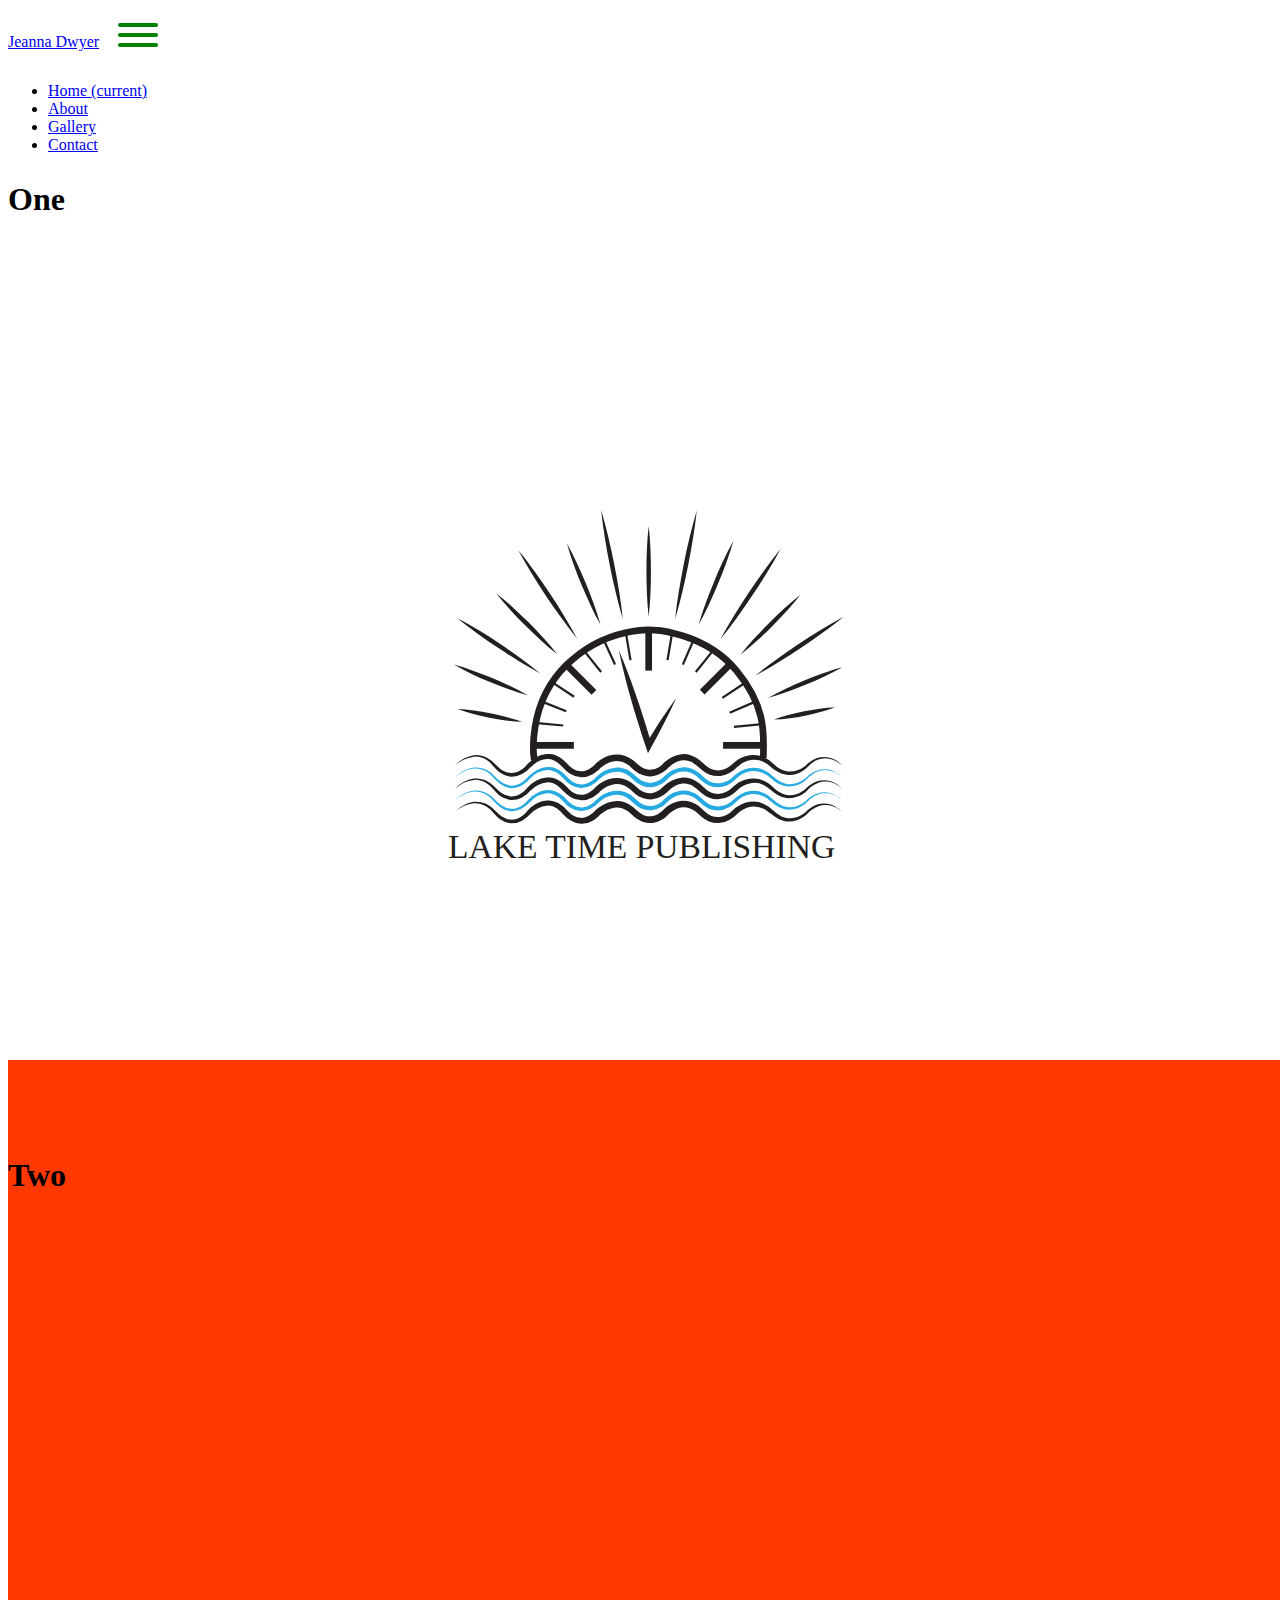
==== index.html @ 8fc08203 "added files" ====
<!DOCTYPE html>
<html lang="en">

<head>
  <meta charset="UTF-8">
  <meta name="viewport" content="width=device-width, initial-scale=1.0">
  <title>Laketime Publishing</title>
  <link rel="stylesheet" href="https://cdn.jsdelivr.net/npm/bootstrap@4.5.3/dist/css/bootstrap.min.css"
    integrity="sha384-TX8t27EcRE3e/ihU7zmQxVncDAy5uIKz4rEkgIXeMed4M0jlfIDPvg6uqKI2xXr2" crossorigin="anonymous">
  <link rel="stylesheet" href="css/hamburger.css">
  <link rel="stylesheet" href="css/style.css">
</head>

<body id="home">
  <div class="container-fluid" id="content-wrapper">
    <header class="fixed-top">
      <nav class="navbar navbar-expand-lg navbar-light bg-light " id="navigation">
        <a class="navbar-brand" href="#">Jeanna Dwyer</a>
        <button class="navbar-toggler hamburger hamburger--spring-r" type="button" data-toggle="collapse"
          data-target="#navbarSupportedContent" aria-controls="navbarSupportedContent" aria-expanded="false"
          aria-label="Toggle navigation">
          <!-- <span class="navbar-toggler-icon"></span> -->
          <span class="hamburger-box">
            <span class="hamburger-inner"></span>
          </span>
        </button>

        <div class="collapse navbar-collapse" id="navbarSupportedContent">
          <ul class="navbar-nav ml-auto">
            <li class="nav-item active">
              <a class="nav-link" href="#main-content1">Home <span class="sr-only">(current)</span></a>
            </li>
            <li class="nav-item">
              <a class="nav-link" href="#main-content2">About</a>
            </li>
            <li class="nav-item">
              <a class="nav-link" href="#main-content3">Gallery</a>
            </li>
            <li class="nav-item">
              <a class="nav-link" href="#main-content4">Contact</a>
            </li>
          </ul>
        </div>
      </nav>
    </header>
    <main>
      <div class="container-fluid main-content-divs" id="main-content1">
        
        <h1>One</h1>
        <section>
          <svg xmlns="http://www.w3.org/2000/svg" viewBox="0 0 178.75 160.85">
              <defs>
                  <style>
                      .cls-1 {
                          fill: none;
                          stroke-width: 3px;
                      }
  
                      .cls-1,
                      .cls-5 {
                          stroke: #231f20;
                          stroke-miterlimit: 10;
                      }
  
                      .cls-2,
                      .cls-6 {
                          fill: #231f20;
                      }
  
                      .cls-3 {
                          fill: #27aae1;
                      }
  
                      .cls-4,
                      .cls-5 {
                          fill: #fff;
                      }
  
                      .cls-6 {
                          font-size: 15px;
                          font-family: Baskerville;
                      }
                  </style>
              </defs>
              <title>Layer 1</title>
              <g id="Layer_2" data-name="Layer 2">
                  <g id="Layer_1-2" data-name="Layer 1">
                      <path class="cls-1"
                          d="M38.54,111.62S34.69,87.27,52.83,69.36,92.16,53.68,92.16,53.68s22.59,1,36.74,18.09,12,30.23,12,39" />
                      <path class="cls-2"
                          d="M3.15,114.11a14.81,14.81,0,0,1,8.42-4.53,10.32,10.32,0,0,1,4.91.67,11,11,0,0,1,2.18,1.21c.34.25.7.47,1,.73l.9.86,1.73,1.65a14.3,14.3,0,0,0,1.79,1.42,8.81,8.81,0,0,0,4.09,1.42c2.88.12,5.63-1.79,7.39-4l0-.05,0,0a15,15,0,0,1,3.79-3A11.36,11.36,0,0,1,44.11,109a10.8,10.8,0,0,1,1.27,0l1.27.16A10.22,10.22,0,0,1,49,110a10.59,10.59,0,0,1,1.1.6l1,.72.49.37.43.43.86.85,1.5,1.5a7.68,7.68,0,0,0,.79.62,7.38,7.38,0,0,0,.8.58,7,7,0,0,0,3.54,1.06c2.42.05,4.93-1.6,6.58-3.52l.09-.1,0,0a15.19,15.19,0,0,1,3.5-2.41,12.84,12.84,0,0,1,4.06-1.33,11.19,11.19,0,0,1,8.31,2A5.46,5.46,0,0,1,83,112l.79.69,1.37,1.21.33.29.35.23.7.47a4.14,4.14,0,0,0,.72.38,8.11,8.11,0,0,0,.74.34A7.21,7.21,0,0,0,91,116a7.83,7.83,0,0,0,3-1,12.53,12.53,0,0,0,1.37-1c.21-.18.42-.36.62-.56a3.57,3.57,0,0,0,.27-.28l.22-.23.2-.19a15.2,15.2,0,0,1,3.5-2.42,12.64,12.64,0,0,1,4.17-1.22,10.82,10.82,0,0,1,4.38.55,15.52,15.52,0,0,1,2,.9c.58.4,1.2.78,1.75,1.21l2.84,2.56a8.37,8.37,0,0,0,6.13,2,10.41,10.41,0,0,0,5.91-3.06,13.93,13.93,0,0,1,1.68-1.36,15.31,15.31,0,0,1,1.79-1.06,12.22,12.22,0,0,1,4-1.28,11.39,11.39,0,0,1,8,1.86l.87.56.77.66L146,113.9A10.12,10.12,0,0,0,147.4,115a8.76,8.76,0,0,0,1.53.9l.8.39.85.25a9,9,0,0,0,1.72.34,10.15,10.15,0,0,0,3.49-.44A11.84,11.84,0,0,0,159,114.8a12,12,0,0,0,1.4-1.21,12.13,12.13,0,0,1,1.58-1.22,10.76,10.76,0,0,1,7.52-1.9,10.4,10.4,0,0,1,3.68,1.27c.53.36,1.07.71,1.59,1.09l1.44,1.28L174.69,113c-.54-.34-1.1-.65-1.65-1a10.68,10.68,0,0,0-3.6-1,8.8,8.8,0,0,0-1.85,0,10,10,0,0,0-1.8.42,11.55,11.55,0,0,0-3.26,1.71,12.24,12.24,0,0,0-1.38,1.2,12.43,12.43,0,0,1-1.43,1.37,13.23,13.23,0,0,1-3.46,2,11.11,11.11,0,0,1-4,.7,10.92,10.92,0,0,1-2.05-.31l-1-.26-.95-.41a9.78,9.78,0,0,1-1.8-1,11.35,11.35,0,0,1-1.63-1.19l-1.49-1.18-.71-.56-.76-.45a9.31,9.31,0,0,0-6.6-1.36,10.11,10.11,0,0,0-3.25,1.15,12.74,12.74,0,0,0-1.48.94,11.15,11.15,0,0,0-1.28,1.08,13.4,13.4,0,0,1-3.32,2.59,11.38,11.38,0,0,1-4.06,1.39,11.08,11.08,0,0,1-8.15-2.41l-2.9-2.52c-.46-.35-1-.63-1.41-1s-1-.5-1.51-.66a8.14,8.14,0,0,0-3.17-.39,9.67,9.67,0,0,0-3.14,1,11.75,11.75,0,0,0-2.78,1.94l-.15.13-.11.12c-.13.14-.26.29-.39.41s-.53.49-.8.73a12.68,12.68,0,0,1-1.76,1.24A10.55,10.55,0,0,1,91.39,119a9.83,9.83,0,0,1-4.47-.55,9,9,0,0,1-1-.45,6.94,6.94,0,0,1-1-.52l-.89-.6-.44-.31-.39-.34-1.5-1.34-.64-.57a3.41,3.41,0,0,0-.68-.52,8.2,8.2,0,0,0-6.17-1.57,12.29,12.29,0,0,0-6,2.91l.12-.13a13.48,13.48,0,0,1-1.81,1.75,14.57,14.57,0,0,1-2.06,1.39,9.84,9.84,0,0,1-4.95,1.28,9.57,9.57,0,0,1-4.89-1.53,9.15,9.15,0,0,1-1-.73,8.93,8.93,0,0,1-.94-.79L51,114.68c-1.8-2-4.18-3.57-6.79-3.39a11.46,11.46,0,0,0-7.11,3.5l0-.07a14,14,0,0,1-4,3.29,9.38,9.38,0,0,1-5.1,1.16,9.93,9.93,0,0,1-4.81-1.87,15,15,0,0,1-1.88-1.67l-1.66-1.76L19,113c-.28-.26-.6-.47-.89-.72a10.55,10.55,0,0,0-1.94-1.22,9.71,9.71,0,0,0-4.49-.86A15.07,15.07,0,0,0,3.15,114.11Z" />
                      <path class="cls-3"
                          d="M3.15,119.48a14.92,14.92,0,0,1,8.43-4.43,10.29,10.29,0,0,1,4.84.7A11.05,11.05,0,0,1,18.56,117c.33.24.68.46,1,.73l.88.85A26.24,26.24,0,0,0,24,121.68a9,9,0,0,0,4.22,1.5c3,.15,5.84-1.78,7.69-4.09l0,0h0a15,15,0,0,1,3.7-2.86,10.91,10.91,0,0,1,4.53-1.4,9.77,9.77,0,0,1,1.21,0l1.21.16a10.08,10.08,0,0,1,2.29.82,10.9,10.9,0,0,1,1.06.58l1,.7.48.36.42.42.83.83,1.52,1.53a8.63,8.63,0,0,0,.81.66,7.12,7.12,0,0,0,.84.6,7.36,7.36,0,0,0,3.76,1.15c2.64.05,5.23-1.65,7-3.66l.06-.07v0A15.13,15.13,0,0,1,70,116.51a12.58,12.58,0,0,1,3.91-1.29,10.69,10.69,0,0,1,7.94,1.94,5,5,0,0,1,.82.62l.77.68,1.39,1.22.34.3.37.25.73.49a5.51,5.51,0,0,0,.76.4c.27.11.52.27.79.35a7.78,7.78,0,0,0,3.31.42,8.31,8.31,0,0,0,3.21-1.11,10.34,10.34,0,0,0,1.44-1c.22-.19.45-.38.65-.58s.2-.2.3-.3l.2-.21.19-.19a14.5,14.5,0,0,1,3.38-2.32,12.19,12.19,0,0,1,4-1.18,10.45,10.45,0,0,1,4.16.53,17.2,17.2,0,0,1,1.9.86c.57.39,1.16.75,1.7,1.16l2.85,2.55a8.84,8.84,0,0,0,6.49,2,11,11,0,0,0,6.16-3.22,13.87,13.87,0,0,1,3.34-2.35,11.89,11.89,0,0,1,3.86-1.25,11.05,11.05,0,0,1,7.77,1.78l.85.55.76.64,1.47,1.24a10.55,10.55,0,0,0,1.46,1.13,8.92,8.92,0,0,0,1.58.92l.83.38.86.26a9.12,9.12,0,0,0,1.78.32,10.21,10.21,0,0,0,3.59-.48,12.11,12.11,0,0,0,3.25-1.73,13.6,13.6,0,0,0,1.41-1.24,12,12,0,0,1,1.54-1.22,10.72,10.72,0,0,1,7.42-1.94,10.43,10.43,0,0,1,3.66,1.23c.54.35,1.09.7,1.61,1.07l1.45,1.26-1.51-1.19c-.53-.34-1.09-.65-1.63-1a10.79,10.79,0,0,0-3.62-1,9,9,0,0,0-1.87,0,10.19,10.19,0,0,0-1.82.4,11.63,11.63,0,0,0-3.32,1.71,10.15,10.15,0,0,0-1.41,1.2,15.36,15.36,0,0,1-1.43,1.35,13.23,13.23,0,0,1-3.42,2,10.78,10.78,0,0,1-4,.65,10.29,10.29,0,0,1-2-.31l-1-.27-.92-.4a11.07,11.07,0,0,1-1.76-1,11.55,11.55,0,0,1-1.59-1.19l-1.48-1.19-.72-.58-.78-.48a9.66,9.66,0,0,0-6.86-1.43,12,12,0,0,0-6.24,3.27,13.07,13.07,0,0,1-3.23,2.5,10.78,10.78,0,0,1-3.91,1.32A10.66,10.66,0,0,1,114,121.5L111.09,119c-.47-.37-1-.66-1.47-1a16,16,0,0,0-1.59-.7,8.33,8.33,0,0,0-3.39-.41,9.89,9.89,0,0,0-3.32,1,12.46,12.46,0,0,0-2.9,2l-.16.15-.13.14c-.12.13-.24.26-.37.38a8.53,8.53,0,0,1-.77.7,12.59,12.59,0,0,1-1.69,1.2,10.19,10.19,0,0,1-4,1.4,9.47,9.47,0,0,1-4.23-.52,14.29,14.29,0,0,1-1.88-.93l-.86-.59-.43-.29-.38-.34-1.47-1.31-.67-.6a4.51,4.51,0,0,0-.7-.54,8.77,8.77,0,0,0-6.55-1.66,12.62,12.62,0,0,0-6.3,3l.08-.09a13.87,13.87,0,0,1-3.72,3,9.31,9.31,0,0,1-4.71,1.24,9.12,9.12,0,0,1-4.65-1.44,8.55,8.55,0,0,1-1-.7,8.64,8.64,0,0,1-.92-.76l-1.62-1.66-.73-.76-.36-.38-.42-.32-.82-.63a7.86,7.86,0,0,0-.89-.51,7.63,7.63,0,0,0-1.89-.73l-1-.15a8.68,8.68,0,0,0-1,0,11.8,11.8,0,0,0-7.35,3.65l0,0A13.42,13.42,0,0,1,33,123.09a9.15,9.15,0,0,1-4.92,1.17,9.68,9.68,0,0,1-4.69-1.79,27.74,27.74,0,0,1-3.54-3.37l-.82-.85c-.28-.26-.61-.48-.91-.72a10.34,10.34,0,0,0-2-1.22,9.63,9.63,0,0,0-4.56-.83A15,15,0,0,0,3.15,119.48Z" />
                      <path class="cls-2"
                          d="M3.15,124.51A14.87,14.87,0,0,1,11.57,120a10.45,10.45,0,0,1,4.91.67,11,11,0,0,1,2.18,1.21c.34.25.7.47,1,.74l.9.85,1.73,1.65a12.68,12.68,0,0,0,1.79,1.42,8.7,8.7,0,0,0,4.09,1.42c2.88.12,5.63-1.79,7.39-4l0,0,0,0a15,15,0,0,1,3.79-3,11.36,11.36,0,0,1,4.68-1.46,10.8,10.8,0,0,1,1.27,0l1.27.17a10.19,10.19,0,0,1,2.38.84c.37.2.76.37,1.1.6l1,.73.49.37.43.42.86.85,1.5,1.5a9.48,9.48,0,0,0,.79.63,7.29,7.29,0,0,0,.8.57,7,7,0,0,0,3.54,1.06c2.42.06,4.93-1.6,6.58-3.51l.09-.11,0,0a15.51,15.51,0,0,1,3.5-2.41,13.36,13.36,0,0,1,4.06-1.33,11.24,11.24,0,0,1,8.31,2,5.46,5.46,0,0,1,.85.65l.79.69,1.37,1.21.33.29.35.23.7.47a4.19,4.19,0,0,0,.72.39c.25.1.49.25.74.33a7.38,7.38,0,0,0,3.08.39,7.69,7.69,0,0,0,3-1.05,11.29,11.29,0,0,0,1.37-1c.21-.18.42-.36.62-.55l.27-.29.22-.23.2-.19a14.85,14.85,0,0,1,3.5-2.41,12.42,12.42,0,0,1,4.17-1.23,11,11,0,0,1,4.38.55,17,17,0,0,1,2,.9c.58.4,1.2.78,1.75,1.22l2.84,2.56a8.36,8.36,0,0,0,6.13,2,10.41,10.41,0,0,0,5.91-3.06,13.93,13.93,0,0,1,1.68-1.36,15.31,15.31,0,0,1,1.79-1.06,12.46,12.46,0,0,1,4-1.28,11.39,11.39,0,0,1,8,1.86l.87.56.77.66,1.47,1.27a10.83,10.83,0,0,0,1.41,1.12,9.49,9.49,0,0,0,1.53.91l.8.38.85.26a9.86,9.86,0,0,0,1.72.33,10.15,10.15,0,0,0,3.49-.44A11.56,11.56,0,0,0,159,125.2a12.91,12.91,0,0,0,1.4-1.2,12.21,12.21,0,0,1,1.58-1.23,10.81,10.81,0,0,1,7.52-1.9,10.6,10.6,0,0,1,3.68,1.27c.53.37,1.07.72,1.59,1.1l1.44,1.27-1.52-1.16c-.54-.34-1.1-.64-1.65-1a10.92,10.92,0,0,0-3.6-1,10.39,10.39,0,0,0-1.85,0,11,11,0,0,0-1.8.42,11.81,11.81,0,0,0-3.26,1.71,12.24,12.24,0,0,0-1.38,1.2,12.5,12.5,0,0,1-1.43,1.38,12.93,12.93,0,0,1-3.46,2,10.9,10.9,0,0,1-4,.7,11.79,11.79,0,0,1-2.05-.3l-1-.27-.95-.4a11.15,11.15,0,0,1-1.8-1,11.41,11.41,0,0,1-1.63-1.2l-1.49-1.18-.71-.56-.76-.45a9.31,9.31,0,0,0-6.6-1.36,10.11,10.11,0,0,0-3.25,1.15,12.74,12.74,0,0,0-1.48.94,11.15,11.15,0,0,0-1.28,1.08,13.4,13.4,0,0,1-3.32,2.59,10.58,10.58,0,0,1-12.21-1l-2.9-2.52c-.46-.34-1-.62-1.41-1s-1-.5-1.51-.66a8,8,0,0,0-3.17-.38,9.65,9.65,0,0,0-3.14,1,11.75,11.75,0,0,0-2.78,1.94l-.15.14c-.05.06,0,0-.11.11s-.26.29-.39.41-.53.5-.8.73a13.66,13.66,0,0,1-1.76,1.25,10.69,10.69,0,0,1-4.17,1.45,10,10,0,0,1-4.47-.54c-.35-.12-.67-.31-1-.46a6.94,6.94,0,0,1-1-.52l-.89-.6-.44-.3-.39-.35-1.5-1.34-.64-.57a3.41,3.41,0,0,0-.68-.52,8.24,8.24,0,0,0-6.17-1.57,12.31,12.31,0,0,0-6,2.92l.12-.14a13.48,13.48,0,0,1-1.81,1.75,13.77,13.77,0,0,1-2.06,1.39,9.29,9.29,0,0,1-9.84-.24,10.78,10.78,0,0,1-1-.74,10.24,10.24,0,0,1-.94-.78L51,125.09c-1.8-2-4.18-3.58-6.79-3.39a11.4,11.4,0,0,0-7.11,3.49l0-.07a14,14,0,0,1-4,3.29,9.48,9.48,0,0,1-5.1,1.17,10,10,0,0,1-4.81-1.88A13.6,13.6,0,0,1,21.41,126l-1.66-1.76-.8-.84c-.28-.26-.6-.48-.89-.72a10.09,10.09,0,0,0-1.94-1.23,9.71,9.71,0,0,0-4.49-.86A15.2,15.2,0,0,0,3.15,124.51Z" />
                      <path class="cls-3"
                          d="M3.15,129.8a14.92,14.92,0,0,1,8.43-4.43,10.29,10.29,0,0,1,4.84.71,11,11,0,0,1,2.14,1.21c.33.24.68.47,1,.73l.88.85A26.24,26.24,0,0,0,24,132a9,9,0,0,0,4.22,1.51c3,.14,5.84-1.79,7.69-4.1l0,0h0a14.84,14.84,0,0,1,3.7-2.87,11.22,11.22,0,0,1,4.53-1.4,9.77,9.77,0,0,1,1.21,0l1.21.15a10.08,10.08,0,0,1,2.29.82c.35.2.73.35,1.06.58l1,.71.48.36.42.41.83.83,1.52,1.53a6.32,6.32,0,0,0,.81.66,6.12,6.12,0,0,0,.84.6,7.36,7.36,0,0,0,3.76,1.15c2.64.06,5.23-1.65,7-3.66l.06-.07v0A15.47,15.47,0,0,1,70,126.83a12.31,12.31,0,0,1,3.91-1.28,10.68,10.68,0,0,1,7.94,1.93,5.1,5.1,0,0,1,.82.63l.77.67L84.8,130l.34.29.37.25.73.49a4,4,0,0,0,.76.4c.27.12.52.27.79.36a7.78,7.78,0,0,0,3.31.41,8.15,8.15,0,0,0,3.21-1.11,10.27,10.27,0,0,0,1.44-1c.22-.19.45-.38.65-.59l.3-.3.2-.21.19-.19a14.5,14.5,0,0,1,3.38-2.32,11.94,11.94,0,0,1,4-1.17,10.45,10.45,0,0,1,4.16.53,15.47,15.47,0,0,1,1.9.85c.57.39,1.16.75,1.7,1.17l2.85,2.55a8.88,8.88,0,0,0,6.49,2,11,11,0,0,0,6.16-3.22,14.45,14.45,0,0,1,3.34-2.35,12.14,12.14,0,0,1,3.86-1.25,11,11,0,0,1,7.77,1.79l.85.54.76.64,1.47,1.24a10.62,10.62,0,0,0,1.46,1.14,8.87,8.87,0,0,0,1.58.91l.83.39.86.25a10,10,0,0,0,1.78.33,10.46,10.46,0,0,0,3.59-.49,11.83,11.83,0,0,0,3.25-1.73,12.42,12.42,0,0,0,1.41-1.23,12,12,0,0,1,1.54-1.23,10.72,10.72,0,0,1,7.42-1.94,10.43,10.43,0,0,1,3.66,1.23c.54.36,1.09.7,1.61,1.07l1.45,1.26-1.51-1.18c-.53-.35-1.09-.66-1.63-1a10.58,10.58,0,0,0-3.62-1,9.74,9.74,0,0,0-1.87,0,11.16,11.16,0,0,0-1.82.41,11.35,11.35,0,0,0-3.32,1.7,10.89,10.89,0,0,0-1.41,1.2,13.1,13.1,0,0,1-1.43,1.35,12.68,12.68,0,0,1-3.42,2,10.78,10.78,0,0,1-4,.65,10.29,10.29,0,0,1-2-.31l-1-.27-.92-.4a9.67,9.67,0,0,1-1.76-1,12.35,12.35,0,0,1-1.59-1.18l-1.48-1.2-.72-.58-.78-.47a9.66,9.66,0,0,0-6.86-1.44,12.11,12.11,0,0,0-6.24,3.27,12.84,12.84,0,0,1-3.23,2.5,10.14,10.14,0,0,1-11.7-1l-2.89-2.54c-.47-.36-1-.66-1.47-1a16,16,0,0,0-1.59-.7,8.69,8.69,0,0,0-3.39-.41,10.13,10.13,0,0,0-3.32,1,12.46,12.46,0,0,0-2.9,2l-.16.15-.13.14c-.12.13-.24.27-.37.39a10.33,10.33,0,0,1-.77.7,13.56,13.56,0,0,1-1.69,1.2,10.34,10.34,0,0,1-4,1.39,9.33,9.33,0,0,1-4.23-.52,12.17,12.17,0,0,1-1.88-.93l-.86-.58-.43-.3-.38-.33-1.47-1.32-.67-.59a4,4,0,0,0-.7-.55,8.77,8.77,0,0,0-6.55-1.66,12.62,12.62,0,0,0-6.3,3l.08-.08a13.84,13.84,0,0,1-3.72,3,9.42,9.42,0,0,1-4.71,1.25,9.13,9.13,0,0,1-4.65-1.45,8.55,8.55,0,0,1-1-.7,8.64,8.64,0,0,1-.92-.76l-1.62-1.65-.73-.76-.36-.38-.42-.32L49,128c-.28-.2-.59-.33-.89-.51a8.5,8.5,0,0,0-1.89-.73l-1-.15a8.68,8.68,0,0,0-1,0,11.73,11.73,0,0,0-7.35,3.64l0,0A13.74,13.74,0,0,1,33,133.42a9.14,9.14,0,0,1-4.92,1.16,9.68,9.68,0,0,1-4.69-1.79,27.06,27.06,0,0,1-3.54-3.37l-.82-.85c-.28-.26-.61-.48-.91-.72a10.34,10.34,0,0,0-2-1.22,9.75,9.75,0,0,0-4.56-.83A15,15,0,0,0,3.15,129.8Z" />
                      <path class="cls-2"
                          d="M3.15,134.92a14.83,14.83,0,0,1,8.42-4.54,10.33,10.33,0,0,1,4.91.68,10.55,10.55,0,0,1,2.18,1.21c.34.24.7.46,1,.73l.9.85,1.73,1.65a12.68,12.68,0,0,0,1.79,1.42,8.7,8.7,0,0,0,4.09,1.42c2.88.12,5.63-1.78,7.39-4l0-.05,0,0a15.22,15.22,0,0,1,3.79-3,11.51,11.51,0,0,1,4.68-1.46,10.78,10.78,0,0,1,1.27,0l1.27.16a9.78,9.78,0,0,1,2.38.85,10.52,10.52,0,0,1,1.1.59l1,.73.49.37.43.42.86.85,1.5,1.5a6.61,6.61,0,0,0,.79.63,6.16,6.16,0,0,0,.8.57,6.88,6.88,0,0,0,3.54,1.06c2.42.06,4.93-1.6,6.58-3.51l.09-.11,0,0a15.51,15.51,0,0,1,3.5-2.41,13.08,13.08,0,0,1,4.06-1.32,11.15,11.15,0,0,1,8.31,2,4.85,4.85,0,0,1,.85.64l.79.7,1.37,1.21.33.28.35.24.7.47a4.14,4.14,0,0,0,.72.38,8,8,0,0,0,.74.33,7.22,7.22,0,0,0,3.08.39,7.69,7.69,0,0,0,3-1.05,12.43,12.43,0,0,0,1.37-.95l.62-.56.27-.28.22-.23.2-.2a15.16,15.16,0,0,1,3.5-2.41,12.65,12.65,0,0,1,4.17-1.23,11,11,0,0,1,4.38.55,17,17,0,0,1,2,.9c.58.41,1.2.78,1.75,1.22l2.84,2.56a8.41,8.41,0,0,0,6.13,2,10.42,10.42,0,0,0,5.91-3.07,13.93,13.93,0,0,1,1.68-1.36,16.85,16.85,0,0,1,1.79-1.06,12.46,12.46,0,0,1,4-1.28,11.39,11.39,0,0,1,8,1.86l.87.57.77.66,1.47,1.26a10.83,10.83,0,0,0,1.41,1.12,8.82,8.82,0,0,0,1.53.91l.8.38.85.26a9,9,0,0,0,1.72.33,10.15,10.15,0,0,0,3.49-.44A11.56,11.56,0,0,0,159,135.6a11.89,11.89,0,0,0,1.4-1.2,12.21,12.21,0,0,1,1.58-1.23,10.81,10.81,0,0,1,7.52-1.9,10.41,10.41,0,0,1,3.68,1.28c.53.36,1.07.71,1.59,1.09l1.44,1.28-1.52-1.17c-.54-.33-1.1-.64-1.65-.95a10.45,10.45,0,0,0-3.6-1,9.53,9.53,0,0,0-1.85,0,11,11,0,0,0-1.8.42,11.58,11.58,0,0,0-3.26,1.72,10.51,10.51,0,0,0-1.38,1.2,13.35,13.35,0,0,1-1.43,1.37,12.93,12.93,0,0,1-3.46,2,11.11,11.11,0,0,1-4,.71,10.92,10.92,0,0,1-2.05-.31l-1-.27-.95-.4a11.15,11.15,0,0,1-1.8-1,12.17,12.17,0,0,1-1.63-1.19L143.29,135l-.71-.56-.76-.46a9.31,9.31,0,0,0-6.6-1.36,10.11,10.11,0,0,0-3.25,1.15,14.23,14.23,0,0,0-1.48.94,12.26,12.26,0,0,0-1.28,1.08,13.17,13.17,0,0,1-3.32,2.59,11,11,0,0,1-4.06,1.39,11.12,11.12,0,0,1-8.15-2.4l-2.9-2.52c-.46-.35-1-.63-1.41-.95a15.36,15.36,0,0,0-1.51-.66,8,8,0,0,0-3.17-.39,9.65,9.65,0,0,0-3.14.95,11.75,11.75,0,0,0-2.78,1.94l-.15.14-.11.12c-.13.13-.26.28-.39.4s-.53.5-.8.73a13.66,13.66,0,0,1-1.76,1.25,10.69,10.69,0,0,1-4.17,1.45,9.83,9.83,0,0,1-4.47-.54,9,9,0,0,1-1-.46,8.12,8.12,0,0,1-1-.51l-.89-.61-.44-.3-.39-.35-1.5-1.33-.64-.57a3.07,3.07,0,0,0-.68-.52A8.2,8.2,0,0,0,74.24,133a12.29,12.29,0,0,0-6,2.91l.12-.14a12.35,12.35,0,0,1-1.81,1.75,13.77,13.77,0,0,1-2.06,1.39,9.29,9.29,0,0,1-9.84-.24,9.23,9.23,0,0,1-1-.74,10.24,10.24,0,0,1-.94-.78L51,135.49c-1.8-2-4.18-3.58-6.79-3.39a11.45,11.45,0,0,0-7.11,3.49l0-.07a14,14,0,0,1-4,3.29A9.48,9.48,0,0,1,28.1,140a10,10,0,0,1-4.81-1.88,14.22,14.22,0,0,1-1.88-1.66l-1.66-1.77-.8-.84c-.28-.26-.6-.48-.89-.72a10,10,0,0,0-1.94-1.22,9.59,9.59,0,0,0-4.49-.87A15.15,15.15,0,0,0,3.15,134.92Z" />
                      <line class="cls-1" x1="89.68" y1="53.66" x2="89.68" y2="71.77" />
                      <line class="cls-1" x1="38.15" y1="105.2" x2="56.26" y2="105.2" />
                      <line class="cls-1" x1="113.59" y1="81.34" x2="125.86" y2="69.07" />
                      <line class="cls-1" x1="65.21" y1="81.45" x2="52.83" y2="69.07" />
                      <line class="cls-1" x1="122.91" y1="105.2" x2="141.22" y2="105.2" />
                      <polyline class="cls-4" points="76.34 62.72 89.68 105.2 102.02 83.96" />
                      <path class="cls-2"
                          d="M76.34,62.72c1.5,3.42,2.86,6.88,4.17,10.35q1,2.61,1.92,5.24t1.85,5.25c1.22,3.51,2.35,7,3.49,10.57S90,101.22,91,104.78l-2.52-.28c1.08-1.74,2.13-3.5,3.23-5.22S93.89,95.81,95,94.1c2.24-3.43,4.55-6.83,7-10.14-1.67,3.76-3.48,7.45-5.35,11.09-.92,1.84-1.9,3.63-2.85,5.45s-2,3.6-2.94,5.4l-1.49,2.75-1-3c-1.2-3.51-2.32-7-3.44-10.59s-2.17-7.09-3.18-10.66c-.52-1.78-1-3.58-1.49-5.37s-1-3.59-1.41-5.39C77.92,70,77.06,66.38,76.34,62.72Z" />
                      <line class="cls-5" x1="42" y1="85.61" x2="52.83" y2="89.9" />
                      <line class="cls-5" x1="46.64" y1="77" x2="56.34" y2="83.43" />
                      <line class="cls-5" x1="132.28" y1="77.52" x2="122.58" y2="83.96" />
                      <line class="cls-5" x1="39.89" y1="95.21" x2="51.49" y2="96.29" />
                      <line class="cls-5" x1="139.36" y1="95.8" x2="127.76" y2="96.88" />
                      <line class="cls-5" x1="69.46" y1="57.78" x2="74.65" y2="69.07" />
                      <line class="cls-5" x1="79.48" y1="54.82" x2="81.55" y2="67.07" />
                      <line class="cls-5" x1="100.15" y1="54.82" x2="98.09" y2="67.07" />
                      <line class="cls-5" x1="60.66" y1="62.72" x2="68.43" y2="72.41" />
                      <line class="cls-5" x1="118.51" y1="62.72" x2="110.74" y2="72.41" />
                      <line class="cls-5" x1="109.9" y1="57.78" x2="104.94" y2="69.07" />
                      <line class="cls-5" x1="137.36" y1="85.61" x2="125.86" y2="90.61" /><text class="cls-6"
                          transform="translate(0 155.69)">LAKE TIME PUBLISHING</text>
                      <line class="cls-2" x1="89.68" y1="47.69" x2="89.68" y2="7.2" />
                      <path class="cls-2"
                          d="M89.68,47.69c-.41-3.38-.63-6.75-.78-10.13s-.2-6.74-.22-10.12.06-6.75.22-10.12.36-6.75.78-10.12c.42,3.37.63,6.75.78,10.12s.2,6.75.22,10.12-.06,6.75-.22,10.12S90.09,44.31,89.68,47.69Z" />
                      <line class="cls-2" x1="101.48" y1="48.79" x2="111.17" y2="0.08" />
                      <path class="cls-2"
                          d="M101.48,48.79c.4-4.14,1-8.24,1.66-12.33s1.41-8.16,2.2-12.22S107,16.14,108,12.11s2-8,3.19-12c-.4,4.14-1,8.25-1.66,12.33s-1.42,8.16-2.21,12.22-1.67,8.11-2.64,12.13S102.69,44.81,101.48,48.79Z" />
                      <line class="cls-2" x1="78.13" y1="48.79" x2="68.43" />
                      <path class="cls-2"
                          d="M78.13,48.79c-1.21-4-2.23-8-3.19-12s-1.81-8.09-2.64-12.15-1.56-8.14-2.21-12.24S68.83,4.15,68.43,0c1.21,4,2.24,8,3.19,12s1.81,8.1,2.64,12.16,1.56,8.14,2.21,12.24S77.73,44.64,78.13,48.79Z" />
                      <line class="cls-2" x1="33.18" y1="94.63" x2="4.3" y2="88.88" />
                      <path class="cls-2"
                          d="M33.18,94.63A69.11,69.11,0,0,1,25.81,94c-2.44-.32-4.86-.76-7.27-1.22s-4.8-1-7.17-1.65a66.35,66.35,0,0,1-7.07-2.2,69.34,69.34,0,0,1,7.37.67c2.44.32,4.85.76,7.26,1.22s4.8,1,7.18,1.66A67.07,67.07,0,0,1,33.18,94.63Z" />
                      <line class="cls-2" x1="145.7" y1="93.61" x2="173.04" y2="88.18" />
                      <path class="cls-2"
                          d="M145.7,93.61a64.65,64.65,0,0,1,6.68-2.12c2.25-.61,4.52-1.1,6.79-1.57s4.57-.85,6.88-1.15a60.08,60.08,0,0,1,7-.59,60.14,60.14,0,0,1-6.68,2.12c-2.25.61-4.52,1.11-6.8,1.58s-4.56.84-6.87,1.14A60.08,60.08,0,0,1,145.7,93.61Z" />
                      <line class="cls-2" x1="48.82" y1="64.47" x2="21.52" y2="37.17" />
                      <path class="cls-2"
                          d="M48.82,64.47c-2.56-2-5-4.1-7.37-6.27s-4.7-4.41-7-6.67-4.5-4.6-6.67-7-4.29-4.81-6.27-7.38c2.57,2,5,4.1,7.38,6.27s4.69,4.41,7,6.67,4.5,4.6,6.67,7S46.84,61.91,48.82,64.47Z" />
                      <line class="cls-2" x1="57.68" y1="57.36" x2="31.42" y2="18.06" />
                      <path class="cls-2"
                          d="M57.68,57.36c-2.53-3-4.9-6.2-7.21-9.39s-4.54-6.44-6.75-9.7-4.33-6.59-6.38-10-4.08-6.76-5.92-10.26c2.54,3,4.91,6.2,7.22,9.39s4.54,6.44,6.74,9.7,4.33,6.59,6.38,10S55.84,53.86,57.68,57.36Z" />
                      <line class="cls-2" x1="121.68" y1="57.78" x2="148.7" y2="17.35" />
                      <path class="cls-2"
                          d="M121.68,57.78c1.91-3.6,4-7.09,6.11-10.54s4.33-6.85,6.57-10.23,4.55-6.71,6.93-10,4.81-6.54,7.41-9.67c-1.91,3.6-4,7.09-6.11,10.54s-4.33,6.85-6.57,10.23-4.56,6.7-6.94,10S124.27,54.64,121.68,57.78Z" />
                      <line class="cls-2" x1="41.23" y1="73.04" x2="4.3" y2="48.37" />
                      <path class="cls-2"
                          d="M41.23,73c-3.31-1.71-6.51-3.59-9.67-5.52s-6.26-3.95-9.35-6-6.12-4.16-9.11-6.35-6-4.41-8.8-6.81C7.61,50.08,10.81,52,14,53.89s6.27,3.94,9.36,6,6.12,4.17,9.11,6.36S38.38,70.64,41.23,73Z" />
                      <line class="cls-2" x1="137.36" y1="73.98" x2="176.77" y2="47.64" />
                      <path class="cls-2"
                          d="M137.36,74c3-2.54,6.22-4.91,9.42-7.23s6.46-4.56,9.73-6.77,6.6-4.34,10-6.4,6.77-4.09,10.28-5.94c-3.05,2.54-6.21,4.92-9.42,7.24s-6.45,4.55-9.73,6.76S151,66,147.64,68,140.87,72.13,137.36,74Z" />
                      <line class="cls-2" x1="68.17" y1="51.28" x2="53.15" y2="15.01" />
                      <path class="cls-2"
                          d="M68.17,51.28c-1.63-2.87-3.08-5.81-4.47-8.77s-2.69-6-4-9-2.45-6.07-3.56-9.15S54,18.19,53.15,15c1.63,2.86,3.09,5.8,4.48,8.77s2.69,6,3.95,9,2.45,6.07,3.55,9.15S67.3,48.1,68.17,51.28Z" />
                      <line class="cls-2" x1="111.95" y1="51.28" x2="127.5" y2="13.72" />
                      <path class="cls-2"
                          d="M112,51.28c.91-3.29,2-6.5,3.17-9.69s2.4-6.33,3.68-9.47,2.65-6.24,4.09-9.31,2.93-6.12,4.61-9.09c-.91,3.29-2,6.51-3.17,9.69s-2.4,6.34-3.68,9.47-2.65,6.24-4.1,9.31S113.62,48.31,112,51.28Z" />
                      <line class="cls-2" x1="35.8" y1="82.85" x2="2.54" y2="69.07" />
                      <path class="cls-2"
                          d="M35.8,82.85c-2.93-.77-5.78-1.72-8.61-2.73s-5.62-2.11-8.4-3.24-5.52-2.35-8.23-3.64-5.41-2.64-8-4.17c2.93.76,5.79,1.71,8.62,2.72S16.78,73.9,19.55,75s5.53,2.35,8.24,3.65S33.19,81.32,35.8,82.85Z" />
                      <line class="cls-2" x1="142.94" y1="83.96" x2="176.21" y2="70.18" />
                      <path class="cls-2"
                          d="M142.94,84c2.62-1.53,5.31-2.88,8-4.16s5.47-2.49,8.23-3.65,5.57-2.25,8.4-3.25,5.69-2,8.62-2.72c-2.61,1.53-5.3,2.88-8,4.17S162.72,76.83,160,78s-5.57,2.24-8.4,3.24S145.87,83.19,142.94,84Z" />
                      <line class="cls-2" x1="130.64" y1="64.71" x2="157.51" y2="37.85" />
                      <path class="cls-2"
                          d="M130.64,64.71c2-2.53,4-4.92,6.17-7.27s4.33-4.62,6.56-6.87,4.52-4.43,6.87-6.56,4.73-4.22,7.27-6.16c-1.95,2.53-4,4.92-6.17,7.26S147,49.73,144.78,52s-4.52,4.43-6.87,6.55S133.18,62.76,130.64,64.71Z" />
                  </g>
              </g>
          </svg>
      </section>
      </div>
      <div class="container-fluid main-content-divs" id="main-content2"><h1>Two</h1></div>
      <div class="container-fluid main-content-divs" id="main-content3"><h1>Three</h1></div>
      <div class="container-fluid main-content-divs" id="main-content4"><h1>Four</h1></div>
    </main>
    <footer></footer>
  </div>



  <script src="https://code.jquery.com/jquery-3.5.1.min.js"
  integrity="sha256-9/aliU8dGd2tb6OSsuzixeV4y/faTqgFtohetphbbj0=" crossorigin="anonymous"></script>

  <script src="https://cdn.jsdelivr.net/npm/popper.js@1.16.1/dist/umd/popper.min.js"
    integrity="sha384-9/reFTGAW83EW2RDu2S0VKaIzap3H66lZH81PoYlFhbGU+6BZp6G7niu735Sk7lN" crossorigin="anonymous">
  </script>
  <script src="https://cdn.jsdelivr.net/npm/bootstrap@4.5.3/dist/js/bootstrap.min.js"
    integrity="sha384-w1Q4orYjBQndcko6MimVbzY0tgp4pWB4lZ7lr30WKz0vr/aWKhXdBNmNb5D92v7s" crossorigin="anonymous">
  </script>
     <script src="js/gsap.min.js"></script>
     <script src="js/GSDevTools.min.js"></script>
  <script src="js/script.js"></script>
</body>

</html>
---- css/hamburger.css ----
/*!
 * Hamburgers
 * @description Tasty CSS-animated hamburgers
 * @author Jonathan Suh @jonsuh
 * @site https://jonsuh.com/hamburgers
 * @link https://github.com/jonsuh/hamburgers
 */
 .hamburger {
    padding: 15px 15px;
    display: inline-block;
    cursor: pointer;
    transition-property: opacity, filter;
    transition-duration: 0.15s;
    transition-timing-function: linear;
    font: inherit;
    color: inherit;
    text-transform: none;
    background-color: transparent;
    border: 0;
    margin: 0;
    overflow: visible; }
    .hamburger:hover {
      opacity: 0.7; }
    .hamburger.is-active:hover {
      opacity: 0.7; }
    .hamburger.is-active .hamburger-inner,
    .hamburger.is-active .hamburger-inner::before,
    .hamburger.is-active .hamburger-inner::after {
      background-color: #000; }
  
  .hamburger-box {
    width: 40px;
    height: 24px;
    display: inline-block;
    position: relative; }
  
  .hamburger-inner {
    display: block;
    top: 50%;
    margin-top: -2px; }
    .hamburger-inner, .hamburger-inner::before, .hamburger-inner::after {
      width: 40px;
      height: 4px;
      background-color: #000;
      border-radius: 4px;
      position: absolute;
      transition-property: transform;
      transition-duration: 0.15s;
      transition-timing-function: ease; }
    .hamburger-inner::before, .hamburger-inner::after {
      content: "";
      display: block; }
    .hamburger-inner::before {
      top: -10px; }
    .hamburger-inner::after {
      bottom: -10px; }
  
  /*
     * 3DX
     */
  .hamburger--3dx .hamburger-box {
    perspective: 80px; }
  
  .hamburger--3dx .hamburger-inner {
    transition: transform 0.15s cubic-bezier(0.645, 0.045, 0.355, 1), background-color 0s 0.1s cubic-bezier(0.645, 0.045, 0.355, 1); }
    .hamburger--3dx .hamburger-inner::before, .hamburger--3dx .hamburger-inner::after {
      transition: transform 0s 0.1s cubic-bezier(0.645, 0.045, 0.355, 1); }
  
  .hamburger--3dx.is-active .hamburger-inner {
    background-color: transparent !important;
    transform: rotateY(180deg); }
    .hamburger--3dx.is-active .hamburger-inner::before {
      transform: translate3d(0, 10px, 0) rotate(45deg); }
    .hamburger--3dx.is-active .hamburger-inner::after {
      transform: translate3d(0, -10px, 0) rotate(-45deg); }
  
  /*
     * 3DX Reverse
     */
  .hamburger--3dx-r .hamburger-box {
    perspective: 80px; }
  
  .hamburger--3dx-r .hamburger-inner {
    transition: transform 0.15s cubic-bezier(0.645, 0.045, 0.355, 1), background-color 0s 0.1s cubic-bezier(0.645, 0.045, 0.355, 1); }
    .hamburger--3dx-r .hamburger-inner::before, .hamburger--3dx-r .hamburger-inner::after {
      transition: transform 0s 0.1s cubic-bezier(0.645, 0.045, 0.355, 1); }
  
  .hamburger--3dx-r.is-active .hamburger-inner {
    background-color: transparent !important;
    transform: rotateY(-180deg); }
    .hamburger--3dx-r.is-active .hamburger-inner::before {
      transform: translate3d(0, 10px, 0) rotate(45deg); }
    .hamburger--3dx-r.is-active .hamburger-inner::after {
      transform: translate3d(0, -10px, 0) rotate(-45deg); }
  
  /*
     * 3DY
     */
  .hamburger--3dy .hamburger-box {
    perspective: 80px; }
  
  .hamburger--3dy .hamburger-inner {
    transition: transform 0.15s cubic-bezier(0.645, 0.045, 0.355, 1), background-color 0s 0.1s cubic-bezier(0.645, 0.045, 0.355, 1); }
    .hamburger--3dy .hamburger-inner::before, .hamburger--3dy .hamburger-inner::after {
      transition: transform 0s 0.1s cubic-bezier(0.645, 0.045, 0.355, 1); }
  
  .hamburger--3dy.is-active .hamburger-inner {
    background-color: transparent !important;
    transform: rotateX(-180deg); }
    .hamburger--3dy.is-active .hamburger-inner::before {
      transform: translate3d(0, 10px, 0) rotate(45deg); }
    .hamburger--3dy.is-active .hamburger-inner::after {
      transform: translate3d(0, -10px, 0) rotate(-45deg); }
  
  /*
     * 3DY Reverse
     */
  .hamburger--3dy-r .hamburger-box {
    perspective: 80px; }
  
  .hamburger--3dy-r .hamburger-inner {
    transition: transform 0.15s cubic-bezier(0.645, 0.045, 0.355, 1), background-color 0s 0.1s cubic-bezier(0.645, 0.045, 0.355, 1); }
    .hamburger--3dy-r .hamburger-inner::before, .hamburger--3dy-r .hamburger-inner::after {
      transition: transform 0s 0.1s cubic-bezier(0.645, 0.045, 0.355, 1); }
  
  .hamburger--3dy-r.is-active .hamburger-inner {
    background-color: transparent !important;
    transform: rotateX(180deg); }
    .hamburger--3dy-r.is-active .hamburger-inner::before {
      transform: translate3d(0, 10px, 0) rotate(45deg); }
    .hamburger--3dy-r.is-active .hamburger-inner::after {
      transform: translate3d(0, -10px, 0) rotate(-45deg); }
  
  /*
     * 3DXY
     */
  .hamburger--3dxy .hamburger-box {
    perspective: 80px; }
  
  .hamburger--3dxy .hamburger-inner {
    transition: transform 0.15s cubic-bezier(0.645, 0.045, 0.355, 1), background-color 0s 0.1s cubic-bezier(0.645, 0.045, 0.355, 1); }
    .hamburger--3dxy .hamburger-inner::before, .hamburger--3dxy .hamburger-inner::after {
      transition: transform 0s 0.1s cubic-bezier(0.645, 0.045, 0.355, 1); }
  
  .hamburger--3dxy.is-active .hamburger-inner {
    background-color: transparent !important;
    transform: rotateX(180deg) rotateY(180deg); }
    .hamburger--3dxy.is-active .hamburger-inner::before {
      transform: translate3d(0, 10px, 0) rotate(45deg); }
    .hamburger--3dxy.is-active .hamburger-inner::after {
      transform: translate3d(0, -10px, 0) rotate(-45deg); }
  
  /*
     * 3DXY Reverse
     */
  .hamburger--3dxy-r .hamburger-box {
    perspective: 80px; }
  
  .hamburger--3dxy-r .hamburger-inner {
    transition: transform 0.15s cubic-bezier(0.645, 0.045, 0.355, 1), background-color 0s 0.1s cubic-bezier(0.645, 0.045, 0.355, 1); }
    .hamburger--3dxy-r .hamburger-inner::before, .hamburger--3dxy-r .hamburger-inner::after {
      transition: transform 0s 0.1s cubic-bezier(0.645, 0.045, 0.355, 1); }
  
  .hamburger--3dxy-r.is-active .hamburger-inner {
    background-color: transparent !important;
    transform: rotateX(180deg) rotateY(180deg) rotateZ(-180deg); }
    .hamburger--3dxy-r.is-active .hamburger-inner::before {
      transform: translate3d(0, 10px, 0) rotate(45deg); }
    .hamburger--3dxy-r.is-active .hamburger-inner::after {
      transform: translate3d(0, -10px, 0) rotate(-45deg); }
  
  /*
     * Arrow
     */
  .hamburger--arrow.is-active .hamburger-inner::before {
    transform: translate3d(-8px, 0, 0) rotate(-45deg) scale(0.7, 1); }
  
  .hamburger--arrow.is-active .hamburger-inner::after {
    transform: translate3d(-8px, 0, 0) rotate(45deg) scale(0.7, 1); }
  
  /*
     * Arrow Right
     */
  .hamburger--arrow-r.is-active .hamburger-inner::before {
    transform: translate3d(8px, 0, 0) rotate(45deg) scale(0.7, 1); }
  
  .hamburger--arrow-r.is-active .hamburger-inner::after {
    transform: translate3d(8px, 0, 0) rotate(-45deg) scale(0.7, 1); }
  
  /*
     * Arrow Alt
     */
  .hamburger--arrowalt .hamburger-inner::before {
    transition: top 0.1s 0.1s ease, transform 0.1s cubic-bezier(0.165, 0.84, 0.44, 1); }
  
  .hamburger--arrowalt .hamburger-inner::after {
    transition: bottom 0.1s 0.1s ease, transform 0.1s cubic-bezier(0.165, 0.84, 0.44, 1); }
  
  .hamburger--arrowalt.is-active .hamburger-inner::before {
    top: 0;
    transform: translate3d(-8px, -10px, 0) rotate(-45deg) scale(0.7, 1);
    transition: top 0.1s ease, transform 0.1s 0.1s cubic-bezier(0.895, 0.03, 0.685, 0.22); }
  
  .hamburger--arrowalt.is-active .hamburger-inner::after {
    bottom: 0;
    transform: translate3d(-8px, 10px, 0) rotate(45deg) scale(0.7, 1);
    transition: bottom 0.1s ease, transform 0.1s 0.1s cubic-bezier(0.895, 0.03, 0.685, 0.22); }
  
  /*
     * Arrow Alt Right
     */
  .hamburger--arrowalt-r .hamburger-inner::before {
    transition: top 0.1s 0.1s ease, transform 0.1s cubic-bezier(0.165, 0.84, 0.44, 1); }
  
  .hamburger--arrowalt-r .hamburger-inner::after {
    transition: bottom 0.1s 0.1s ease, transform 0.1s cubic-bezier(0.165, 0.84, 0.44, 1); }
  
  .hamburger--arrowalt-r.is-active .hamburger-inner::before {
    top: 0;
    transform: translate3d(8px, -10px, 0) rotate(45deg) scale(0.7, 1);
    transition: top 0.1s ease, transform 0.1s 0.1s cubic-bezier(0.895, 0.03, 0.685, 0.22); }
  
  .hamburger--arrowalt-r.is-active .hamburger-inner::after {
    bottom: 0;
    transform: translate3d(8px, 10px, 0) rotate(-45deg) scale(0.7, 1);
    transition: bottom 0.1s ease, transform 0.1s 0.1s cubic-bezier(0.895, 0.03, 0.685, 0.22); }
  
  /*
     * Arrow Turn
     */
  .hamburger--arrowturn.is-active .hamburger-inner {
    transform: rotate(-180deg); }
    .hamburger--arrowturn.is-active .hamburger-inner::before {
      transform: translate3d(8px, 0, 0) rotate(45deg) scale(0.7, 1); }
    .hamburger--arrowturn.is-active .hamburger-inner::after {
      transform: translate3d(8px, 0, 0) rotate(-45deg) scale(0.7, 1); }
  
  /*
     * Arrow Turn Right
     */
  .hamburger--arrowturn-r.is-active .hamburger-inner {
    transform: rotate(-180deg); }
    .hamburger--arrowturn-r.is-active .hamburger-inner::before {
      transform: translate3d(-8px, 0, 0) rotate(-45deg) scale(0.7, 1); }
    .hamburger--arrowturn-r.is-active .hamburger-inner::after {
      transform: translate3d(-8px, 0, 0) rotate(45deg) scale(0.7, 1); }
  
  /*
     * Boring
     */
  .hamburger--boring .hamburger-inner, .hamburger--boring .hamburger-inner::before, .hamburger--boring .hamburger-inner::after {
    transition-property: none; }
  
  .hamburger--boring.is-active .hamburger-inner {
    transform: rotate(45deg); }
    .hamburger--boring.is-active .hamburger-inner::before {
      top: 0;
      opacity: 0; }
    .hamburger--boring.is-active .hamburger-inner::after {
      bottom: 0;
      transform: rotate(-90deg); }
  
  /*
     * Collapse
     */
  .hamburger--collapse .hamburger-inner {
    top: auto;
    bottom: 0;
    transition-duration: 0.13s;
    transition-delay: 0.13s;
    transition-timing-function: cubic-bezier(0.55, 0.055, 0.675, 0.19); }
    .hamburger--collapse .hamburger-inner::after {
      top: -20px;
      transition: top 0.2s 0.2s cubic-bezier(0.33333, 0.66667, 0.66667, 1), opacity 0.1s linear; }
    .hamburger--collapse .hamburger-inner::before {
      transition: top 0.12s 0.2s cubic-bezier(0.33333, 0.66667, 0.66667, 1), transform 0.13s cubic-bezier(0.55, 0.055, 0.675, 0.19); }
  
  .hamburger--collapse.is-active .hamburger-inner {
    transform: translate3d(0, -10px, 0) rotate(-45deg);
    transition-delay: 0.22s;
    transition-timing-function: cubic-bezier(0.215, 0.61, 0.355, 1); }
    .hamburger--collapse.is-active .hamburger-inner::after {
      top: 0;
      opacity: 0;
      transition: top 0.2s cubic-bezier(0.33333, 0, 0.66667, 0.33333), opacity 0.1s 0.22s linear; }
    .hamburger--collapse.is-active .hamburger-inner::before {
      top: 0;
      transform: rotate(-90deg);
      transition: top 0.1s 0.16s cubic-bezier(0.33333, 0, 0.66667, 0.33333), transform 0.13s 0.25s cubic-bezier(0.215, 0.61, 0.355, 1); }
  
  /*
     * Collapse Reverse
     */
  .hamburger--collapse-r .hamburger-inner {
    top: auto;
    bottom: 0;
    transition-duration: 0.13s;
    transition-delay: 0.13s;
    transition-timing-function: cubic-bezier(0.55, 0.055, 0.675, 0.19); }
    .hamburger--collapse-r .hamburger-inner::after {
      top: -20px;
      transition: top 0.2s 0.2s cubic-bezier(0.33333, 0.66667, 0.66667, 1), opacity 0.1s linear; }
    .hamburger--collapse-r .hamburger-inner::before {
      transition: top 0.12s 0.2s cubic-bezier(0.33333, 0.66667, 0.66667, 1), transform 0.13s cubic-bezier(0.55, 0.055, 0.675, 0.19); }
  
  .hamburger--collapse-r.is-active .hamburger-inner {
    transform: translate3d(0, -10px, 0) rotate(45deg);
    transition-delay: 0.22s;
    transition-timing-function: cubic-bezier(0.215, 0.61, 0.355, 1); }
    .hamburger--collapse-r.is-active .hamburger-inner::after {
      top: 0;
      opacity: 0;
      transition: top 0.2s cubic-bezier(0.33333, 0, 0.66667, 0.33333), opacity 0.1s 0.22s linear; }
    .hamburger--collapse-r.is-active .hamburger-inner::before {
      top: 0;
      transform: rotate(90deg);
      transition: top 0.1s 0.16s cubic-bezier(0.33333, 0, 0.66667, 0.33333), transform 0.13s 0.25s cubic-bezier(0.215, 0.61, 0.355, 1); }
  
  /*
     * Elastic
     */
  .hamburger--elastic .hamburger-inner {
    top: 2px;
    transition-duration: 0.275s;
    transition-timing-function: cubic-bezier(0.68, -0.55, 0.265, 1.55); }
    .hamburger--elastic .hamburger-inner::before {
      top: 10px;
      transition: opacity 0.125s 0.275s ease; }
    .hamburger--elastic .hamburger-inner::after {
      top: 20px;
      transition: transform 0.275s cubic-bezier(0.68, -0.55, 0.265, 1.55); }
  
  .hamburger--elastic.is-active .hamburger-inner {
    transform: translate3d(0, 10px, 0) rotate(135deg);
    transition-delay: 0.075s; }
    .hamburger--elastic.is-active .hamburger-inner::before {
      transition-delay: 0s;
      opacity: 0; }
    .hamburger--elastic.is-active .hamburger-inner::after {
      transform: translate3d(0, -20px, 0) rotate(-270deg);
      transition-delay: 0.075s; }
  
  /*
     * Elastic Reverse
     */
  .hamburger--elastic-r .hamburger-inner {
    top: 2px;
    transition-duration: 0.275s;
    transition-timing-function: cubic-bezier(0.68, -0.55, 0.265, 1.55); }
    .hamburger--elastic-r .hamburger-inner::before {
      top: 10px;
      transition: opacity 0.125s 0.275s ease; }
    .hamburger--elastic-r .hamburger-inner::after {
      top: 20px;
      transition: transform 0.275s cubic-bezier(0.68, -0.55, 0.265, 1.55); }
  
  .hamburger--elastic-r.is-active .hamburger-inner {
    transform: translate3d(0, 10px, 0) rotate(-135deg);
    transition-delay: 0.075s; }
    .hamburger--elastic-r.is-active .hamburger-inner::before {
      transition-delay: 0s;
      opacity: 0; }
    .hamburger--elastic-r.is-active .hamburger-inner::after {
      transform: translate3d(0, -20px, 0) rotate(270deg);
      transition-delay: 0.075s; }
  
  /*
     * Emphatic
     */
  .hamburger--emphatic {
    overflow: hidden; }
    .hamburger--emphatic .hamburger-inner {
      transition: background-color 0.125s 0.175s ease-in; }
      .hamburger--emphatic .hamburger-inner::before {
        left: 0;
        transition: transform 0.125s cubic-bezier(0.6, 0.04, 0.98, 0.335), top 0.05s 0.125s linear, left 0.125s 0.175s ease-in; }
      .hamburger--emphatic .hamburger-inner::after {
        top: 10px;
        right: 0;
        transition: transform 0.125s cubic-bezier(0.6, 0.04, 0.98, 0.335), top 0.05s 0.125s linear, right 0.125s 0.175s ease-in; }
    .hamburger--emphatic.is-active .hamburger-inner {
      transition-delay: 0s;
      transition-timing-function: ease-out;
      background-color: transparent !important; }
      .hamburger--emphatic.is-active .hamburger-inner::before {
        left: -80px;
        top: -80px;
        transform: translate3d(80px, 80px, 0) rotate(45deg);
        transition: left 0.125s ease-out, top 0.05s 0.125s linear, transform 0.125s 0.175s cubic-bezier(0.075, 0.82, 0.165, 1); }
      .hamburger--emphatic.is-active .hamburger-inner::after {
        right: -80px;
        top: -80px;
        transform: translate3d(-80px, 80px, 0) rotate(-45deg);
        transition: right 0.125s ease-out, top 0.05s 0.125s linear, transform 0.125s 0.175s cubic-bezier(0.075, 0.82, 0.165, 1); }
  
  /*
     * Emphatic Reverse
     */
  .hamburger--emphatic-r {
    overflow: hidden; }
    .hamburger--emphatic-r .hamburger-inner {
      transition: background-color 0.125s 0.175s ease-in; }
      .hamburger--emphatic-r .hamburger-inner::before {
        left: 0;
        transition: transform 0.125s cubic-bezier(0.6, 0.04, 0.98, 0.335), top 0.05s 0.125s linear, left 0.125s 0.175s ease-in; }
      .hamburger--emphatic-r .hamburger-inner::after {
        top: 10px;
        right: 0;
        transition: transform 0.125s cubic-bezier(0.6, 0.04, 0.98, 0.335), top 0.05s 0.125s linear, right 0.125s 0.175s ease-in; }
    .hamburger--emphatic-r.is-active .hamburger-inner {
      transition-delay: 0s;
      transition-timing-function: ease-out;
      background-color: transparent !important; }
      .hamburger--emphatic-r.is-active .hamburger-inner::before {
        left: -80px;
        top: 80px;
        transform: translate3d(80px, -80px, 0) rotate(-45deg);
        transition: left 0.125s ease-out, top 0.05s 0.125s linear, transform 0.125s 0.175s cubic-bezier(0.075, 0.82, 0.165, 1); }
      .hamburger--emphatic-r.is-active .hamburger-inner::after {
        right: -80px;
        top: 80px;
        transform: translate3d(-80px, -80px, 0) rotate(45deg);
        transition: right 0.125s ease-out, top 0.05s 0.125s linear, transform 0.125s 0.175s cubic-bezier(0.075, 0.82, 0.165, 1); }
  
  /*
     * Minus
     */
  .hamburger--minus .hamburger-inner::before, .hamburger--minus .hamburger-inner::after {
    transition: bottom 0.08s 0s ease-out, top 0.08s 0s ease-out, opacity 0s linear; }
  
  .hamburger--minus.is-active .hamburger-inner::before, .hamburger--minus.is-active .hamburger-inner::after {
    opacity: 0;
    transition: bottom 0.08s ease-out, top 0.08s ease-out, opacity 0s 0.08s linear; }
  
  .hamburger--minus.is-active .hamburger-inner::before {
    top: 0; }
  
  .hamburger--minus.is-active .hamburger-inner::after {
    bottom: 0; }
  
  /*
     * Slider
     */
  .hamburger--slider .hamburger-inner {
    top: 2px; }
    .hamburger--slider .hamburger-inner::before {
      top: 10px;
      transition-property: transform, opacity;
      transition-timing-function: ease;
      transition-duration: 0.15s; }
    .hamburger--slider .hamburger-inner::after {
      top: 20px; }
  
  .hamburger--slider.is-active .hamburger-inner {
    transform: translate3d(0, 10px, 0) rotate(45deg); }
    .hamburger--slider.is-active .hamburger-inner::before {
      transform: rotate(-45deg) translate3d(-5.71429px, -6px, 0);
      opacity: 0; }
    .hamburger--slider.is-active .hamburger-inner::after {
      transform: translate3d(0, -20px, 0) rotate(-90deg); }
  
  /*
     * Slider Reverse
     */
  .hamburger--slider-r .hamburger-inner {
    top: 2px; }
    .hamburger--slider-r .hamburger-inner::before {
      top: 10px;
      transition-property: transform, opacity;
      transition-timing-function: ease;
      transition-duration: 0.15s; }
    .hamburger--slider-r .hamburger-inner::after {
      top: 20px; }
  
  .hamburger--slider-r.is-active .hamburger-inner {
    transform: translate3d(0, 10px, 0) rotate(-45deg); }
    .hamburger--slider-r.is-active .hamburger-inner::before {
      transform: rotate(45deg) translate3d(5.71429px, -6px, 0);
      opacity: 0; }
    .hamburger--slider-r.is-active .hamburger-inner::after {
      transform: translate3d(0, -20px, 0) rotate(90deg); }
  
  /*
     * Spin
     */
  .hamburger--spin .hamburger-inner {
    transition-duration: 0.22s;
    transition-timing-function: cubic-bezier(0.55, 0.055, 0.675, 0.19); }
    .hamburger--spin .hamburger-inner::before {
      transition: top 0.1s 0.25s ease-in, opacity 0.1s ease-in; }
    .hamburger--spin .hamburger-inner::after {
      transition: bottom 0.1s 0.25s ease-in, transform 0.22s cubic-bezier(0.55, 0.055, 0.675, 0.19); }
  
  .hamburger--spin.is-active .hamburger-inner {
    transform: rotate(225deg);
    transition-delay: 0.12s;
    transition-timing-function: cubic-bezier(0.215, 0.61, 0.355, 1); }
    .hamburger--spin.is-active .hamburger-inner::before {
      top: 0;
      opacity: 0;
      transition: top 0.1s ease-out, opacity 0.1s 0.12s ease-out; }
    .hamburger--spin.is-active .hamburger-inner::after {
      bottom: 0;
      transform: rotate(-90deg);
      transition: bottom 0.1s ease-out, transform 0.22s 0.12s cubic-bezier(0.215, 0.61, 0.355, 1); }
  
  /*
     * Spin Reverse
     */
  .hamburger--spin-r .hamburger-inner {
    transition-duration: 0.22s;
    transition-timing-function: cubic-bezier(0.55, 0.055, 0.675, 0.19); }
    .hamburger--spin-r .hamburger-inner::before {
      transition: top 0.1s 0.25s ease-in, opacity 0.1s ease-in; }
    .hamburger--spin-r .hamburger-inner::after {
      transition: bottom 0.1s 0.25s ease-in, transform 0.22s cubic-bezier(0.55, 0.055, 0.675, 0.19); }
  
  .hamburger--spin-r.is-active .hamburger-inner {
    transform: rotate(-225deg);
    transition-delay: 0.12s;
    transition-timing-function: cubic-bezier(0.215, 0.61, 0.355, 1); }
    .hamburger--spin-r.is-active .hamburger-inner::before {
      top: 0;
      opacity: 0;
      transition: top 0.1s ease-out, opacity 0.1s 0.12s ease-out; }
    .hamburger--spin-r.is-active .hamburger-inner::after {
      bottom: 0;
      transform: rotate(90deg);
      transition: bottom 0.1s ease-out, transform 0.22s 0.12s cubic-bezier(0.215, 0.61, 0.355, 1); }
  
  /*
     * Spring
     */
  .hamburger--spring .hamburger-inner {
    top: 2px;
    transition: background-color 0s 0.13s linear; }
    .hamburger--spring .hamburger-inner::before {
      top: 10px;
      transition: top 0.1s 0.2s cubic-bezier(0.33333, 0.66667, 0.66667, 1), transform 0.13s cubic-bezier(0.55, 0.055, 0.675, 0.19); }
    .hamburger--spring .hamburger-inner::after {
      top: 20px;
      transition: top 0.2s 0.2s cubic-bezier(0.33333, 0.66667, 0.66667, 1), transform 0.13s cubic-bezier(0.55, 0.055, 0.675, 0.19); }
  
  .hamburger--spring.is-active .hamburger-inner {
    transition-delay: 0.22s;
    background-color: transparent !important; }
    .hamburger--spring.is-active .hamburger-inner::before {
      top: 0;
      transition: top 0.1s 0.15s cubic-bezier(0.33333, 0, 0.66667, 0.33333), transform 0.13s 0.22s cubic-bezier(0.215, 0.61, 0.355, 1);
      transform: translate3d(0, 10px, 0) rotate(45deg); }
    .hamburger--spring.is-active .hamburger-inner::after {
      top: 0;
      transition: top 0.2s cubic-bezier(0.33333, 0, 0.66667, 0.33333), transform 0.13s 0.22s cubic-bezier(0.215, 0.61, 0.355, 1);
      transform: translate3d(0, 10px, 0) rotate(-45deg); }
  
  /*
     * Spring Reverse
     */
  .hamburger--spring-r .hamburger-inner {
    top: auto;
    bottom: 0;
    transition-duration: 0.13s;
    transition-delay: 0s;
    transition-timing-function: cubic-bezier(0.55, 0.055, 0.675, 0.19); }
    .hamburger--spring-r .hamburger-inner::after {
      top: -20px;
      transition: top 0.2s 0.2s cubic-bezier(0.33333, 0.66667, 0.66667, 1), opacity 0s linear; }
    .hamburger--spring-r .hamburger-inner::before {
      transition: top 0.1s 0.2s cubic-bezier(0.33333, 0.66667, 0.66667, 1), transform 0.13s cubic-bezier(0.55, 0.055, 0.675, 0.19); }
  
  .hamburger--spring-r.is-active .hamburger-inner {
    transform: translate3d(0, -10px, 0) rotate(-45deg);
    transition-delay: 0.22s;
    transition-timing-function: cubic-bezier(0.215, 0.61, 0.355, 1); }
    .hamburger--spring-r.is-active .hamburger-inner::after {
      top: 0;
      opacity: 0;
      transition: top 0.2s cubic-bezier(0.33333, 0, 0.66667, 0.33333), opacity 0s 0.22s linear; }
    .hamburger--spring-r.is-active .hamburger-inner::before {
      top: 0;
      transform: rotate(90deg);
      transition: top 0.1s 0.15s cubic-bezier(0.33333, 0, 0.66667, 0.33333), transform 0.13s 0.22s cubic-bezier(0.215, 0.61, 0.355, 1); }
  
  /*
     * Stand
     */
  .hamburger--stand .hamburger-inner {
    transition: transform 0.075s 0.15s cubic-bezier(0.55, 0.055, 0.675, 0.19), background-color 0s 0.075s linear; }
    .hamburger--stand .hamburger-inner::before {
      transition: top 0.075s 0.075s ease-in, transform 0.075s 0s cubic-bezier(0.55, 0.055, 0.675, 0.19); }
    .hamburger--stand .hamburger-inner::after {
      transition: bottom 0.075s 0.075s ease-in, transform 0.075s 0s cubic-bezier(0.55, 0.055, 0.675, 0.19); }
  
  .hamburger--stand.is-active .hamburger-inner {
    transform: rotate(90deg);
    background-color: transparent !important;
    transition: transform 0.075s 0s cubic-bezier(0.215, 0.61, 0.355, 1), background-color 0s 0.15s linear; }
    .hamburger--stand.is-active .hamburger-inner::before {
      top: 0;
      transform: rotate(-45deg);
      transition: top 0.075s 0.1s ease-out, transform 0.075s 0.15s cubic-bezier(0.215, 0.61, 0.355, 1); }
    .hamburger--stand.is-active .hamburger-inner::after {
      bottom: 0;
      transform: rotate(45deg);
      transition: bottom 0.075s 0.1s ease-out, transform 0.075s 0.15s cubic-bezier(0.215, 0.61, 0.355, 1); }
  
  /*
     * Stand Reverse
     */
  .hamburger--stand-r .hamburger-inner {
    transition: transform 0.075s 0.15s cubic-bezier(0.55, 0.055, 0.675, 0.19), background-color 0s 0.075s linear; }
    .hamburger--stand-r .hamburger-inner::before {
      transition: top 0.075s 0.075s ease-in, transform 0.075s 0s cubic-bezier(0.55, 0.055, 0.675, 0.19); }
    .hamburger--stand-r .hamburger-inner::after {
      transition: bottom 0.075s 0.075s ease-in, transform 0.075s 0s cubic-bezier(0.55, 0.055, 0.675, 0.19); }
  
  .hamburger--stand-r.is-active .hamburger-inner {
    transform: rotate(-90deg);
    background-color: transparent !important;
    transition: transform 0.075s 0s cubic-bezier(0.215, 0.61, 0.355, 1), background-color 0s 0.15s linear; }
    .hamburger--stand-r.is-active .hamburger-inner::before {
      top: 0;
      transform: rotate(-45deg);
      transition: top 0.075s 0.1s ease-out, transform 0.075s 0.15s cubic-bezier(0.215, 0.61, 0.355, 1); }
    .hamburger--stand-r.is-active .hamburger-inner::after {
      bottom: 0;
      transform: rotate(45deg);
      transition: bottom 0.075s 0.1s ease-out, transform 0.075s 0.15s cubic-bezier(0.215, 0.61, 0.355, 1); }
  
  /*
     * Squeeze
     */
  .hamburger--squeeze .hamburger-inner {
    transition-duration: 0.075s;
    transition-timing-function: cubic-bezier(0.55, 0.055, 0.675, 0.19); }
    .hamburger--squeeze .hamburger-inner::before {
      transition: top 0.075s 0.12s ease, opacity 0.075s ease; }
    .hamburger--squeeze .hamburger-inner::after {
      transition: bottom 0.075s 0.12s ease, transform 0.075s cubic-bezier(0.55, 0.055, 0.675, 0.19); }
  
  .hamburger--squeeze.is-active .hamburger-inner {
    transform: rotate(45deg);
    transition-delay: 0.12s;
    transition-timing-function: cubic-bezier(0.215, 0.61, 0.355, 1); }
    .hamburger--squeeze.is-active .hamburger-inner::before {
      top: 0;
      opacity: 0;
      transition: top 0.075s ease, opacity 0.075s 0.12s ease; }
    .hamburger--squeeze.is-active .hamburger-inner::after {
      bottom: 0;
      transform: rotate(-90deg);
      transition: bottom 0.075s ease, transform 0.075s 0.12s cubic-bezier(0.215, 0.61, 0.355, 1); }
  
  /*
     * Vortex
     */
  .hamburger--vortex .hamburger-inner {
    transition-duration: 0.2s;
    transition-timing-function: cubic-bezier(0.19, 1, 0.22, 1); }
    .hamburger--vortex .hamburger-inner::before, .hamburger--vortex .hamburger-inner::after {
      transition-duration: 0s;
      transition-delay: 0.1s;
      transition-timing-function: linear; }
    .hamburger--vortex .hamburger-inner::before {
      transition-property: top, opacity; }
    .hamburger--vortex .hamburger-inner::after {
      transition-property: bottom, transform; }
  
  .hamburger--vortex.is-active .hamburger-inner {
    transform: rotate(765deg);
    transition-timing-function: cubic-bezier(0.19, 1, 0.22, 1); }
    .hamburger--vortex.is-active .hamburger-inner::before, .hamburger--vortex.is-active .hamburger-inner::after {
      transition-delay: 0s; }
    .hamburger--vortex.is-active .hamburger-inner::before {
      top: 0;
      opacity: 0; }
    .hamburger--vortex.is-active .hamburger-inner::after {
      bottom: 0;
      transform: rotate(90deg); }
  
  /*
     * Vortex Reverse
     */
  .hamburger--vortex-r .hamburger-inner {
    transition-duration: 0.2s;
    transition-timing-function: cubic-bezier(0.19, 1, 0.22, 1); }
    .hamburger--vortex-r .hamburger-inner::before, .hamburger--vortex-r .hamburger-inner::after {
      transition-duration: 0s;
      transition-delay: 0.1s;
      transition-timing-function: linear; }
    .hamburger--vortex-r .hamburger-inner::before {
      transition-property: top, opacity; }
    .hamburger--vortex-r .hamburger-inner::after {
      transition-property: bottom, transform; }
  
  .hamburger--vortex-r.is-active .hamburger-inner {
    transform: rotate(-765deg);
    transition-timing-function: cubic-bezier(0.19, 1, 0.22, 1); }
    .hamburger--vortex-r.is-active .hamburger-inner::before, .hamburger--vortex-r.is-active .hamburger-inner::after {
      transition-delay: 0s; }
    .hamburger--vortex-r.is-active .hamburger-inner::before {
      top: 0;
      opacity: 0; }
    .hamburger--vortex-r.is-active .hamburger-inner::after {
      bottom: 0;
      transform: rotate(-90deg); }
---- css/style.css ----
.hamburger-inner, .hamburger-inner::before, .hamburger-inner::after {
  background-color: green;
}

.hamburger.is-active .hamburger-inner, .hamburger.is-active .hamburger-inner::before, .hamburger.is-active .hamburger-inner::after {
  background-color: green;
}

body {
  position: relative;
}

#content-wrapper {
  padding: 0;
}

main {
  width: 100%;
  height: 100%;
}

div.main-content-divs {
  width: 100vw;
  height: 100vh;
  padding-top: 76px;
}

nav {
  height: 76px;
}

div#main-content1 {
  background-color: white;
}

div#main-content2 {
  background-color: #ff3700;
}

div#main-content3 {
  background-color: #37ff00;
}

div#main-content4 {
  background-color: #d719ae;
}

section {
  width: 100vw;
  height: 100vh;
  display: -webkit-box;
  display: -ms-flexbox;
  display: flex;
  -webkit-box-pack: center;
      -ms-flex-pack: center;
          justify-content: center;
  -webkit-box-align: center;
      -ms-flex-align: center;
          align-items: center;
}

svg {
  width: 40%;
  height: 40%;
}
/*# sourceMappingURL=style.css.map */
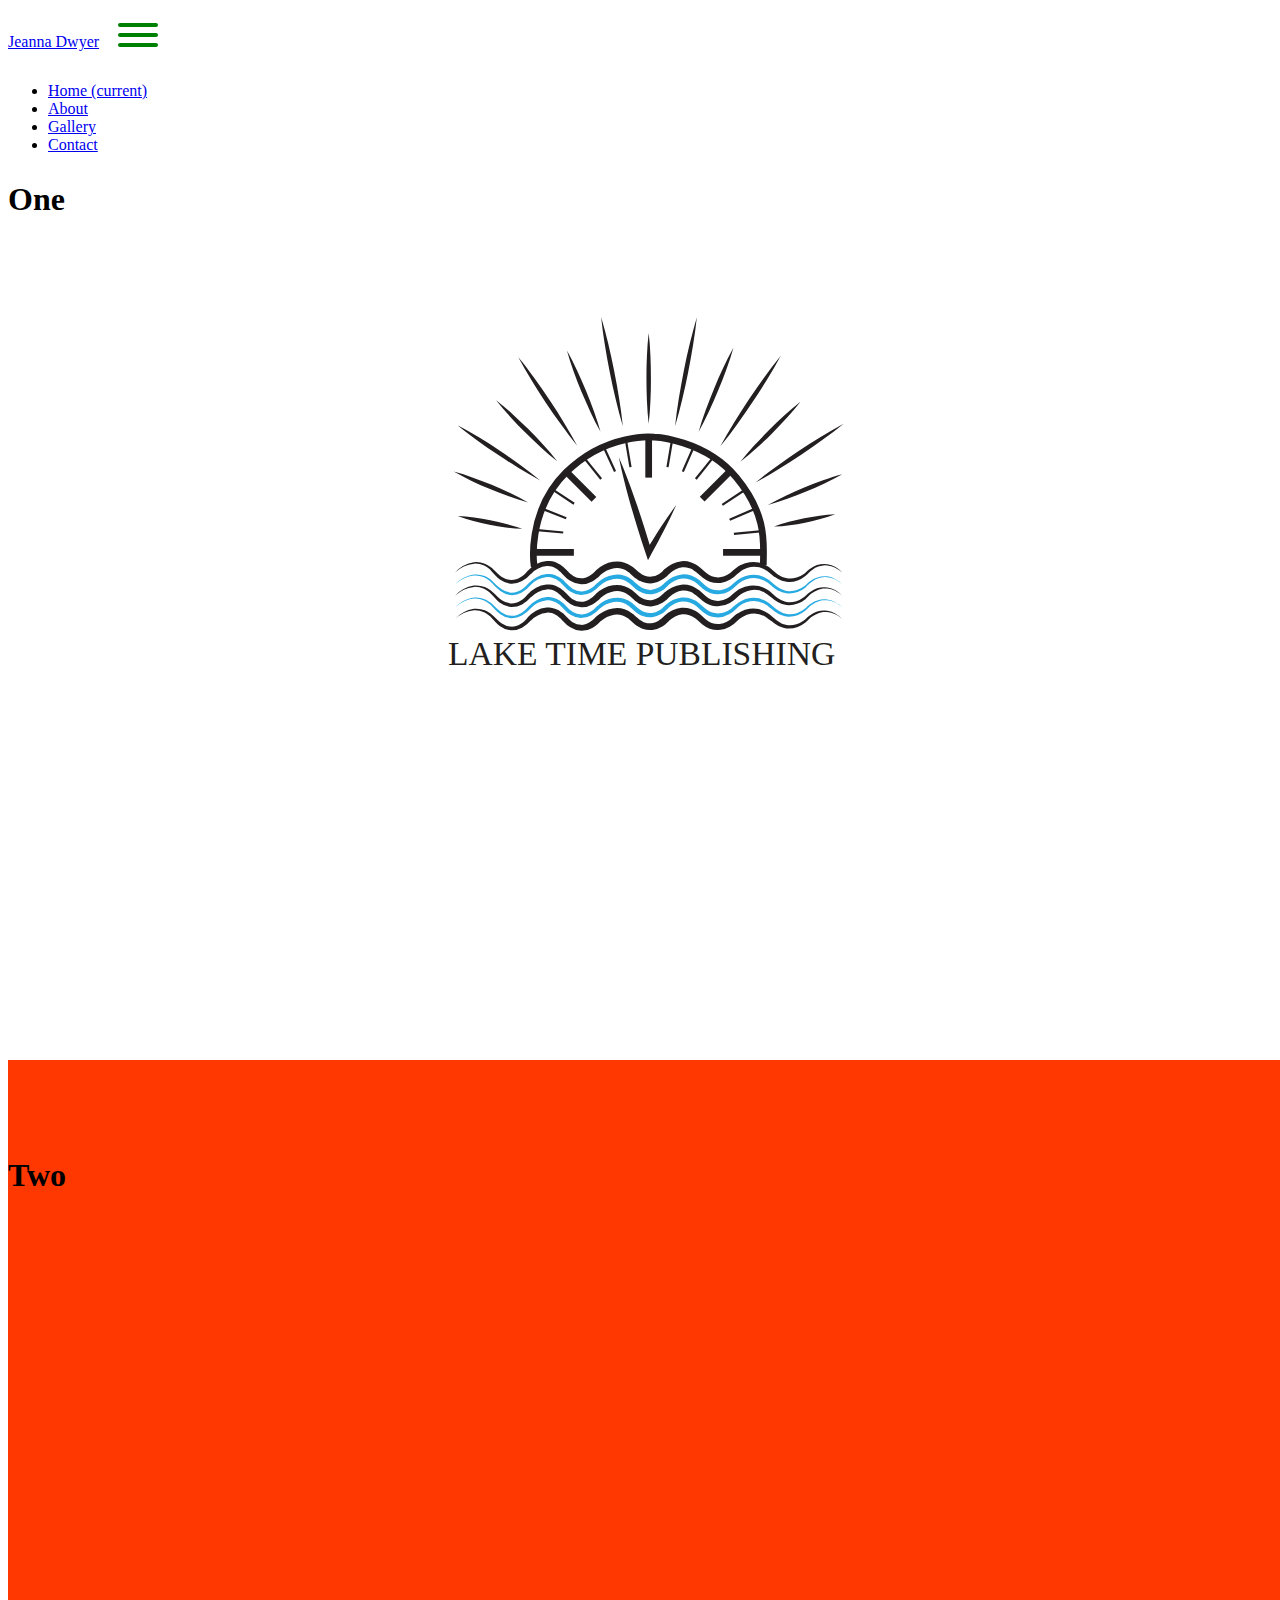
==== commit 9aadfb26: "added gsap with devtools" ====
--- a/index.html
+++ b/index.html
@@ -45,132 +45,140 @@
     </header>
     <main>
       <div class="container-fluid main-content-divs" id="main-content1">
-        
+
         <h1>One</h1>
-        <section>
+        <section id="main-content1-section">
           <svg xmlns="http://www.w3.org/2000/svg" viewBox="0 0 178.75 160.85">
-              <defs>
-                  <style>
-                      .cls-1 {
-                          fill: none;
-                          stroke-width: 3px;
-                      }
-  
-                      .cls-1,
-                      .cls-5 {
-                          stroke: #231f20;
-                          stroke-miterlimit: 10;
-                      }
-  
-                      .cls-2,
-                      .cls-6 {
-                          fill: #231f20;
-                      }
-  
-                      .cls-3 {
-                          fill: #27aae1;
-                      }
-  
-                      .cls-4,
-                      .cls-5 {
-                          fill: #fff;
-                      }
-  
-                      .cls-6 {
-                          font-size: 15px;
-                          font-family: Baskerville;
-                      }
-                  </style>
-              </defs>
-              <title>Layer 1</title>
-              <g id="Layer_2" data-name="Layer 2">
-                  <g id="Layer_1-2" data-name="Layer 1">
-                      <path class="cls-1"
-                          d="M38.54,111.62S34.69,87.27,52.83,69.36,92.16,53.68,92.16,53.68s22.59,1,36.74,18.09,12,30.23,12,39" />
-                      <path class="cls-2"
-                          d="M3.15,114.11a14.81,14.81,0,0,1,8.42-4.53,10.32,10.32,0,0,1,4.91.67,11,11,0,0,1,2.18,1.21c.34.25.7.47,1,.73l.9.86,1.73,1.65a14.3,14.3,0,0,0,1.79,1.42,8.81,8.81,0,0,0,4.09,1.42c2.88.12,5.63-1.79,7.39-4l0-.05,0,0a15,15,0,0,1,3.79-3A11.36,11.36,0,0,1,44.11,109a10.8,10.8,0,0,1,1.27,0l1.27.16A10.22,10.22,0,0,1,49,110a10.59,10.59,0,0,1,1.1.6l1,.72.49.37.43.43.86.85,1.5,1.5a7.68,7.68,0,0,0,.79.62,7.38,7.38,0,0,0,.8.58,7,7,0,0,0,3.54,1.06c2.42.05,4.93-1.6,6.58-3.52l.09-.1,0,0a15.19,15.19,0,0,1,3.5-2.41,12.84,12.84,0,0,1,4.06-1.33,11.19,11.19,0,0,1,8.31,2A5.46,5.46,0,0,1,83,112l.79.69,1.37,1.21.33.29.35.23.7.47a4.14,4.14,0,0,0,.72.38,8.11,8.11,0,0,0,.74.34A7.21,7.21,0,0,0,91,116a7.83,7.83,0,0,0,3-1,12.53,12.53,0,0,0,1.37-1c.21-.18.42-.36.62-.56a3.57,3.57,0,0,0,.27-.28l.22-.23.2-.19a15.2,15.2,0,0,1,3.5-2.42,12.64,12.64,0,0,1,4.17-1.22,10.82,10.82,0,0,1,4.38.55,15.52,15.52,0,0,1,2,.9c.58.4,1.2.78,1.75,1.21l2.84,2.56a8.37,8.37,0,0,0,6.13,2,10.41,10.41,0,0,0,5.91-3.06,13.93,13.93,0,0,1,1.68-1.36,15.31,15.31,0,0,1,1.79-1.06,12.22,12.22,0,0,1,4-1.28,11.39,11.39,0,0,1,8,1.86l.87.56.77.66L146,113.9A10.12,10.12,0,0,0,147.4,115a8.76,8.76,0,0,0,1.53.9l.8.39.85.25a9,9,0,0,0,1.72.34,10.15,10.15,0,0,0,3.49-.44A11.84,11.84,0,0,0,159,114.8a12,12,0,0,0,1.4-1.21,12.13,12.13,0,0,1,1.58-1.22,10.76,10.76,0,0,1,7.52-1.9,10.4,10.4,0,0,1,3.68,1.27c.53.36,1.07.71,1.59,1.09l1.44,1.28L174.69,113c-.54-.34-1.1-.65-1.65-1a10.68,10.68,0,0,0-3.6-1,8.8,8.8,0,0,0-1.85,0,10,10,0,0,0-1.8.42,11.55,11.55,0,0,0-3.26,1.71,12.24,12.24,0,0,0-1.38,1.2,12.43,12.43,0,0,1-1.43,1.37,13.23,13.23,0,0,1-3.46,2,11.11,11.11,0,0,1-4,.7,10.92,10.92,0,0,1-2.05-.31l-1-.26-.95-.41a9.78,9.78,0,0,1-1.8-1,11.35,11.35,0,0,1-1.63-1.19l-1.49-1.18-.71-.56-.76-.45a9.31,9.31,0,0,0-6.6-1.36,10.11,10.11,0,0,0-3.25,1.15,12.74,12.74,0,0,0-1.48.94,11.15,11.15,0,0,0-1.28,1.08,13.4,13.4,0,0,1-3.32,2.59,11.38,11.38,0,0,1-4.06,1.39,11.08,11.08,0,0,1-8.15-2.41l-2.9-2.52c-.46-.35-1-.63-1.41-1s-1-.5-1.51-.66a8.14,8.14,0,0,0-3.17-.39,9.67,9.67,0,0,0-3.14,1,11.75,11.75,0,0,0-2.78,1.94l-.15.13-.11.12c-.13.14-.26.29-.39.41s-.53.49-.8.73a12.68,12.68,0,0,1-1.76,1.24A10.55,10.55,0,0,1,91.39,119a9.83,9.83,0,0,1-4.47-.55,9,9,0,0,1-1-.45,6.94,6.94,0,0,1-1-.52l-.89-.6-.44-.31-.39-.34-1.5-1.34-.64-.57a3.41,3.41,0,0,0-.68-.52,8.2,8.2,0,0,0-6.17-1.57,12.29,12.29,0,0,0-6,2.91l.12-.13a13.48,13.48,0,0,1-1.81,1.75,14.57,14.57,0,0,1-2.06,1.39,9.84,9.84,0,0,1-4.95,1.28,9.57,9.57,0,0,1-4.89-1.53,9.15,9.15,0,0,1-1-.73,8.93,8.93,0,0,1-.94-.79L51,114.68c-1.8-2-4.18-3.57-6.79-3.39a11.46,11.46,0,0,0-7.11,3.5l0-.07a14,14,0,0,1-4,3.29,9.38,9.38,0,0,1-5.1,1.16,9.93,9.93,0,0,1-4.81-1.87,15,15,0,0,1-1.88-1.67l-1.66-1.76L19,113c-.28-.26-.6-.47-.89-.72a10.55,10.55,0,0,0-1.94-1.22,9.71,9.71,0,0,0-4.49-.86A15.07,15.07,0,0,0,3.15,114.11Z" />
-                      <path class="cls-3"
-                          d="M3.15,119.48a14.92,14.92,0,0,1,8.43-4.43,10.29,10.29,0,0,1,4.84.7A11.05,11.05,0,0,1,18.56,117c.33.24.68.46,1,.73l.88.85A26.24,26.24,0,0,0,24,121.68a9,9,0,0,0,4.22,1.5c3,.15,5.84-1.78,7.69-4.09l0,0h0a15,15,0,0,1,3.7-2.86,10.91,10.91,0,0,1,4.53-1.4,9.77,9.77,0,0,1,1.21,0l1.21.16a10.08,10.08,0,0,1,2.29.82,10.9,10.9,0,0,1,1.06.58l1,.7.48.36.42.42.83.83,1.52,1.53a8.63,8.63,0,0,0,.81.66,7.12,7.12,0,0,0,.84.6,7.36,7.36,0,0,0,3.76,1.15c2.64.05,5.23-1.65,7-3.66l.06-.07v0A15.13,15.13,0,0,1,70,116.51a12.58,12.58,0,0,1,3.91-1.29,10.69,10.69,0,0,1,7.94,1.94,5,5,0,0,1,.82.62l.77.68,1.39,1.22.34.3.37.25.73.49a5.51,5.51,0,0,0,.76.4c.27.11.52.27.79.35a7.78,7.78,0,0,0,3.31.42,8.31,8.31,0,0,0,3.21-1.11,10.34,10.34,0,0,0,1.44-1c.22-.19.45-.38.65-.58s.2-.2.3-.3l.2-.21.19-.19a14.5,14.5,0,0,1,3.38-2.32,12.19,12.19,0,0,1,4-1.18,10.45,10.45,0,0,1,4.16.53,17.2,17.2,0,0,1,1.9.86c.57.39,1.16.75,1.7,1.16l2.85,2.55a8.84,8.84,0,0,0,6.49,2,11,11,0,0,0,6.16-3.22,13.87,13.87,0,0,1,3.34-2.35,11.89,11.89,0,0,1,3.86-1.25,11.05,11.05,0,0,1,7.77,1.78l.85.55.76.64,1.47,1.24a10.55,10.55,0,0,0,1.46,1.13,8.92,8.92,0,0,0,1.58.92l.83.38.86.26a9.12,9.12,0,0,0,1.78.32,10.21,10.21,0,0,0,3.59-.48,12.11,12.11,0,0,0,3.25-1.73,13.6,13.6,0,0,0,1.41-1.24,12,12,0,0,1,1.54-1.22,10.72,10.72,0,0,1,7.42-1.94,10.43,10.43,0,0,1,3.66,1.23c.54.35,1.09.7,1.61,1.07l1.45,1.26-1.51-1.19c-.53-.34-1.09-.65-1.63-1a10.79,10.79,0,0,0-3.62-1,9,9,0,0,0-1.87,0,10.19,10.19,0,0,0-1.82.4,11.63,11.63,0,0,0-3.32,1.71,10.15,10.15,0,0,0-1.41,1.2,15.36,15.36,0,0,1-1.43,1.35,13.23,13.23,0,0,1-3.42,2,10.78,10.78,0,0,1-4,.65,10.29,10.29,0,0,1-2-.31l-1-.27-.92-.4a11.07,11.07,0,0,1-1.76-1,11.55,11.55,0,0,1-1.59-1.19l-1.48-1.19-.72-.58-.78-.48a9.66,9.66,0,0,0-6.86-1.43,12,12,0,0,0-6.24,3.27,13.07,13.07,0,0,1-3.23,2.5,10.78,10.78,0,0,1-3.91,1.32A10.66,10.66,0,0,1,114,121.5L111.09,119c-.47-.37-1-.66-1.47-1a16,16,0,0,0-1.59-.7,8.33,8.33,0,0,0-3.39-.41,9.89,9.89,0,0,0-3.32,1,12.46,12.46,0,0,0-2.9,2l-.16.15-.13.14c-.12.13-.24.26-.37.38a8.53,8.53,0,0,1-.77.7,12.59,12.59,0,0,1-1.69,1.2,10.19,10.19,0,0,1-4,1.4,9.47,9.47,0,0,1-4.23-.52,14.29,14.29,0,0,1-1.88-.93l-.86-.59-.43-.29-.38-.34-1.47-1.31-.67-.6a4.51,4.51,0,0,0-.7-.54,8.77,8.77,0,0,0-6.55-1.66,12.62,12.62,0,0,0-6.3,3l.08-.09a13.87,13.87,0,0,1-3.72,3,9.31,9.31,0,0,1-4.71,1.24,9.12,9.12,0,0,1-4.65-1.44,8.55,8.55,0,0,1-1-.7,8.64,8.64,0,0,1-.92-.76l-1.62-1.66-.73-.76-.36-.38-.42-.32-.82-.63a7.86,7.86,0,0,0-.89-.51,7.63,7.63,0,0,0-1.89-.73l-1-.15a8.68,8.68,0,0,0-1,0,11.8,11.8,0,0,0-7.35,3.65l0,0A13.42,13.42,0,0,1,33,123.09a9.15,9.15,0,0,1-4.92,1.17,9.68,9.68,0,0,1-4.69-1.79,27.74,27.74,0,0,1-3.54-3.37l-.82-.85c-.28-.26-.61-.48-.91-.72a10.34,10.34,0,0,0-2-1.22,9.63,9.63,0,0,0-4.56-.83A15,15,0,0,0,3.15,119.48Z" />
-                      <path class="cls-2"
-                          d="M3.15,124.51A14.87,14.87,0,0,1,11.57,120a10.45,10.45,0,0,1,4.91.67,11,11,0,0,1,2.18,1.21c.34.25.7.47,1,.74l.9.85,1.73,1.65a12.68,12.68,0,0,0,1.79,1.42,8.7,8.7,0,0,0,4.09,1.42c2.88.12,5.63-1.79,7.39-4l0,0,0,0a15,15,0,0,1,3.79-3,11.36,11.36,0,0,1,4.68-1.46,10.8,10.8,0,0,1,1.27,0l1.27.17a10.19,10.19,0,0,1,2.38.84c.37.2.76.37,1.1.6l1,.73.49.37.43.42.86.85,1.5,1.5a9.48,9.48,0,0,0,.79.63,7.29,7.29,0,0,0,.8.57,7,7,0,0,0,3.54,1.06c2.42.06,4.93-1.6,6.58-3.51l.09-.11,0,0a15.51,15.51,0,0,1,3.5-2.41,13.36,13.36,0,0,1,4.06-1.33,11.24,11.24,0,0,1,8.31,2,5.46,5.46,0,0,1,.85.65l.79.69,1.37,1.21.33.29.35.23.7.47a4.19,4.19,0,0,0,.72.39c.25.1.49.25.74.33a7.38,7.38,0,0,0,3.08.39,7.69,7.69,0,0,0,3-1.05,11.29,11.29,0,0,0,1.37-1c.21-.18.42-.36.62-.55l.27-.29.22-.23.2-.19a14.85,14.85,0,0,1,3.5-2.41,12.42,12.42,0,0,1,4.17-1.23,11,11,0,0,1,4.38.55,17,17,0,0,1,2,.9c.58.4,1.2.78,1.75,1.22l2.84,2.56a8.36,8.36,0,0,0,6.13,2,10.41,10.41,0,0,0,5.91-3.06,13.93,13.93,0,0,1,1.68-1.36,15.31,15.31,0,0,1,1.79-1.06,12.46,12.46,0,0,1,4-1.28,11.39,11.39,0,0,1,8,1.86l.87.56.77.66,1.47,1.27a10.83,10.83,0,0,0,1.41,1.12,9.49,9.49,0,0,0,1.53.91l.8.38.85.26a9.86,9.86,0,0,0,1.72.33,10.15,10.15,0,0,0,3.49-.44A11.56,11.56,0,0,0,159,125.2a12.91,12.91,0,0,0,1.4-1.2,12.21,12.21,0,0,1,1.58-1.23,10.81,10.81,0,0,1,7.52-1.9,10.6,10.6,0,0,1,3.68,1.27c.53.37,1.07.72,1.59,1.1l1.44,1.27-1.52-1.16c-.54-.34-1.1-.64-1.65-1a10.92,10.92,0,0,0-3.6-1,10.39,10.39,0,0,0-1.85,0,11,11,0,0,0-1.8.42,11.81,11.81,0,0,0-3.26,1.71,12.24,12.24,0,0,0-1.38,1.2,12.5,12.5,0,0,1-1.43,1.38,12.93,12.93,0,0,1-3.46,2,10.9,10.9,0,0,1-4,.7,11.79,11.79,0,0,1-2.05-.3l-1-.27-.95-.4a11.15,11.15,0,0,1-1.8-1,11.41,11.41,0,0,1-1.63-1.2l-1.49-1.18-.71-.56-.76-.45a9.31,9.31,0,0,0-6.6-1.36,10.11,10.11,0,0,0-3.25,1.15,12.74,12.74,0,0,0-1.48.94,11.15,11.15,0,0,0-1.28,1.08,13.4,13.4,0,0,1-3.32,2.59,10.58,10.58,0,0,1-12.21-1l-2.9-2.52c-.46-.34-1-.62-1.41-1s-1-.5-1.51-.66a8,8,0,0,0-3.17-.38,9.65,9.65,0,0,0-3.14,1,11.75,11.75,0,0,0-2.78,1.94l-.15.14c-.05.06,0,0-.11.11s-.26.29-.39.41-.53.5-.8.73a13.66,13.66,0,0,1-1.76,1.25,10.69,10.69,0,0,1-4.17,1.45,10,10,0,0,1-4.47-.54c-.35-.12-.67-.31-1-.46a6.94,6.94,0,0,1-1-.52l-.89-.6-.44-.3-.39-.35-1.5-1.34-.64-.57a3.41,3.41,0,0,0-.68-.52,8.24,8.24,0,0,0-6.17-1.57,12.31,12.31,0,0,0-6,2.92l.12-.14a13.48,13.48,0,0,1-1.81,1.75,13.77,13.77,0,0,1-2.06,1.39,9.29,9.29,0,0,1-9.84-.24,10.78,10.78,0,0,1-1-.74,10.24,10.24,0,0,1-.94-.78L51,125.09c-1.8-2-4.18-3.58-6.79-3.39a11.4,11.4,0,0,0-7.11,3.49l0-.07a14,14,0,0,1-4,3.29,9.48,9.48,0,0,1-5.1,1.17,10,10,0,0,1-4.81-1.88A13.6,13.6,0,0,1,21.41,126l-1.66-1.76-.8-.84c-.28-.26-.6-.48-.89-.72a10.09,10.09,0,0,0-1.94-1.23,9.71,9.71,0,0,0-4.49-.86A15.2,15.2,0,0,0,3.15,124.51Z" />
-                      <path class="cls-3"
-                          d="M3.15,129.8a14.92,14.92,0,0,1,8.43-4.43,10.29,10.29,0,0,1,4.84.71,11,11,0,0,1,2.14,1.21c.33.24.68.47,1,.73l.88.85A26.24,26.24,0,0,0,24,132a9,9,0,0,0,4.22,1.51c3,.14,5.84-1.79,7.69-4.1l0,0h0a14.84,14.84,0,0,1,3.7-2.87,11.22,11.22,0,0,1,4.53-1.4,9.77,9.77,0,0,1,1.21,0l1.21.15a10.08,10.08,0,0,1,2.29.82c.35.2.73.35,1.06.58l1,.71.48.36.42.41.83.83,1.52,1.53a6.32,6.32,0,0,0,.81.66,6.12,6.12,0,0,0,.84.6,7.36,7.36,0,0,0,3.76,1.15c2.64.06,5.23-1.65,7-3.66l.06-.07v0A15.47,15.47,0,0,1,70,126.83a12.31,12.31,0,0,1,3.91-1.28,10.68,10.68,0,0,1,7.94,1.93,5.1,5.1,0,0,1,.82.63l.77.67L84.8,130l.34.29.37.25.73.49a4,4,0,0,0,.76.4c.27.12.52.27.79.36a7.78,7.78,0,0,0,3.31.41,8.15,8.15,0,0,0,3.21-1.11,10.27,10.27,0,0,0,1.44-1c.22-.19.45-.38.65-.59l.3-.3.2-.21.19-.19a14.5,14.5,0,0,1,3.38-2.32,11.94,11.94,0,0,1,4-1.17,10.45,10.45,0,0,1,4.16.53,15.47,15.47,0,0,1,1.9.85c.57.39,1.16.75,1.7,1.17l2.85,2.55a8.88,8.88,0,0,0,6.49,2,11,11,0,0,0,6.16-3.22,14.45,14.45,0,0,1,3.34-2.35,12.14,12.14,0,0,1,3.86-1.25,11,11,0,0,1,7.77,1.79l.85.54.76.64,1.47,1.24a10.62,10.62,0,0,0,1.46,1.14,8.87,8.87,0,0,0,1.58.91l.83.39.86.25a10,10,0,0,0,1.78.33,10.46,10.46,0,0,0,3.59-.49,11.83,11.83,0,0,0,3.25-1.73,12.42,12.42,0,0,0,1.41-1.23,12,12,0,0,1,1.54-1.23,10.72,10.72,0,0,1,7.42-1.94,10.43,10.43,0,0,1,3.66,1.23c.54.36,1.09.7,1.61,1.07l1.45,1.26-1.51-1.18c-.53-.35-1.09-.66-1.63-1a10.58,10.58,0,0,0-3.62-1,9.74,9.74,0,0,0-1.87,0,11.16,11.16,0,0,0-1.82.41,11.35,11.35,0,0,0-3.32,1.7,10.89,10.89,0,0,0-1.41,1.2,13.1,13.1,0,0,1-1.43,1.35,12.68,12.68,0,0,1-3.42,2,10.78,10.78,0,0,1-4,.65,10.29,10.29,0,0,1-2-.31l-1-.27-.92-.4a9.67,9.67,0,0,1-1.76-1,12.35,12.35,0,0,1-1.59-1.18l-1.48-1.2-.72-.58-.78-.47a9.66,9.66,0,0,0-6.86-1.44,12.11,12.11,0,0,0-6.24,3.27,12.84,12.84,0,0,1-3.23,2.5,10.14,10.14,0,0,1-11.7-1l-2.89-2.54c-.47-.36-1-.66-1.47-1a16,16,0,0,0-1.59-.7,8.69,8.69,0,0,0-3.39-.41,10.13,10.13,0,0,0-3.32,1,12.46,12.46,0,0,0-2.9,2l-.16.15-.13.14c-.12.13-.24.27-.37.39a10.33,10.33,0,0,1-.77.7,13.56,13.56,0,0,1-1.69,1.2,10.34,10.34,0,0,1-4,1.39,9.33,9.33,0,0,1-4.23-.52,12.17,12.17,0,0,1-1.88-.93l-.86-.58-.43-.3-.38-.33-1.47-1.32-.67-.59a4,4,0,0,0-.7-.55,8.77,8.77,0,0,0-6.55-1.66,12.62,12.62,0,0,0-6.3,3l.08-.08a13.84,13.84,0,0,1-3.72,3,9.42,9.42,0,0,1-4.71,1.25,9.13,9.13,0,0,1-4.65-1.45,8.55,8.55,0,0,1-1-.7,8.64,8.64,0,0,1-.92-.76l-1.62-1.65-.73-.76-.36-.38-.42-.32L49,128c-.28-.2-.59-.33-.89-.51a8.5,8.5,0,0,0-1.89-.73l-1-.15a8.68,8.68,0,0,0-1,0,11.73,11.73,0,0,0-7.35,3.64l0,0A13.74,13.74,0,0,1,33,133.42a9.14,9.14,0,0,1-4.92,1.16,9.68,9.68,0,0,1-4.69-1.79,27.06,27.06,0,0,1-3.54-3.37l-.82-.85c-.28-.26-.61-.48-.91-.72a10.34,10.34,0,0,0-2-1.22,9.75,9.75,0,0,0-4.56-.83A15,15,0,0,0,3.15,129.8Z" />
-                      <path class="cls-2"
-                          d="M3.15,134.92a14.83,14.83,0,0,1,8.42-4.54,10.33,10.33,0,0,1,4.91.68,10.55,10.55,0,0,1,2.18,1.21c.34.24.7.46,1,.73l.9.85,1.73,1.65a12.68,12.68,0,0,0,1.79,1.42,8.7,8.7,0,0,0,4.09,1.42c2.88.12,5.63-1.78,7.39-4l0-.05,0,0a15.22,15.22,0,0,1,3.79-3,11.51,11.51,0,0,1,4.68-1.46,10.78,10.78,0,0,1,1.27,0l1.27.16a9.78,9.78,0,0,1,2.38.85,10.52,10.52,0,0,1,1.1.59l1,.73.49.37.43.42.86.85,1.5,1.5a6.61,6.61,0,0,0,.79.63,6.16,6.16,0,0,0,.8.57,6.88,6.88,0,0,0,3.54,1.06c2.42.06,4.93-1.6,6.58-3.51l.09-.11,0,0a15.51,15.51,0,0,1,3.5-2.41,13.08,13.08,0,0,1,4.06-1.32,11.15,11.15,0,0,1,8.31,2,4.85,4.85,0,0,1,.85.64l.79.7,1.37,1.21.33.28.35.24.7.47a4.14,4.14,0,0,0,.72.38,8,8,0,0,0,.74.33,7.22,7.22,0,0,0,3.08.39,7.69,7.69,0,0,0,3-1.05,12.43,12.43,0,0,0,1.37-.95l.62-.56.27-.28.22-.23.2-.2a15.16,15.16,0,0,1,3.5-2.41,12.65,12.65,0,0,1,4.17-1.23,11,11,0,0,1,4.38.55,17,17,0,0,1,2,.9c.58.41,1.2.78,1.75,1.22l2.84,2.56a8.41,8.41,0,0,0,6.13,2,10.42,10.42,0,0,0,5.91-3.07,13.93,13.93,0,0,1,1.68-1.36,16.85,16.85,0,0,1,1.79-1.06,12.46,12.46,0,0,1,4-1.28,11.39,11.39,0,0,1,8,1.86l.87.57.77.66,1.47,1.26a10.83,10.83,0,0,0,1.41,1.12,8.82,8.82,0,0,0,1.53.91l.8.38.85.26a9,9,0,0,0,1.72.33,10.15,10.15,0,0,0,3.49-.44A11.56,11.56,0,0,0,159,135.6a11.89,11.89,0,0,0,1.4-1.2,12.21,12.21,0,0,1,1.58-1.23,10.81,10.81,0,0,1,7.52-1.9,10.41,10.41,0,0,1,3.68,1.28c.53.36,1.07.71,1.59,1.09l1.44,1.28-1.52-1.17c-.54-.33-1.1-.64-1.65-.95a10.45,10.45,0,0,0-3.6-1,9.53,9.53,0,0,0-1.85,0,11,11,0,0,0-1.8.42,11.58,11.58,0,0,0-3.26,1.72,10.51,10.51,0,0,0-1.38,1.2,13.35,13.35,0,0,1-1.43,1.37,12.93,12.93,0,0,1-3.46,2,11.11,11.11,0,0,1-4,.71,10.92,10.92,0,0,1-2.05-.31l-1-.27-.95-.4a11.15,11.15,0,0,1-1.8-1,12.17,12.17,0,0,1-1.63-1.19L143.29,135l-.71-.56-.76-.46a9.31,9.31,0,0,0-6.6-1.36,10.11,10.11,0,0,0-3.25,1.15,14.23,14.23,0,0,0-1.48.94,12.26,12.26,0,0,0-1.28,1.08,13.17,13.17,0,0,1-3.32,2.59,11,11,0,0,1-4.06,1.39,11.12,11.12,0,0,1-8.15-2.4l-2.9-2.52c-.46-.35-1-.63-1.41-.95a15.36,15.36,0,0,0-1.51-.66,8,8,0,0,0-3.17-.39,9.65,9.65,0,0,0-3.14.95,11.75,11.75,0,0,0-2.78,1.94l-.15.14-.11.12c-.13.13-.26.28-.39.4s-.53.5-.8.73a13.66,13.66,0,0,1-1.76,1.25,10.69,10.69,0,0,1-4.17,1.45,9.83,9.83,0,0,1-4.47-.54,9,9,0,0,1-1-.46,8.12,8.12,0,0,1-1-.51l-.89-.61-.44-.3-.39-.35-1.5-1.33-.64-.57a3.07,3.07,0,0,0-.68-.52A8.2,8.2,0,0,0,74.24,133a12.29,12.29,0,0,0-6,2.91l.12-.14a12.35,12.35,0,0,1-1.81,1.75,13.77,13.77,0,0,1-2.06,1.39,9.29,9.29,0,0,1-9.84-.24,9.23,9.23,0,0,1-1-.74,10.24,10.24,0,0,1-.94-.78L51,135.49c-1.8-2-4.18-3.58-6.79-3.39a11.45,11.45,0,0,0-7.11,3.49l0-.07a14,14,0,0,1-4,3.29A9.48,9.48,0,0,1,28.1,140a10,10,0,0,1-4.81-1.88,14.22,14.22,0,0,1-1.88-1.66l-1.66-1.77-.8-.84c-.28-.26-.6-.48-.89-.72a10,10,0,0,0-1.94-1.22,9.59,9.59,0,0,0-4.49-.87A15.15,15.15,0,0,0,3.15,134.92Z" />
-                      <line class="cls-1" x1="89.68" y1="53.66" x2="89.68" y2="71.77" />
-                      <line class="cls-1" x1="38.15" y1="105.2" x2="56.26" y2="105.2" />
-                      <line class="cls-1" x1="113.59" y1="81.34" x2="125.86" y2="69.07" />
-                      <line class="cls-1" x1="65.21" y1="81.45" x2="52.83" y2="69.07" />
-                      <line class="cls-1" x1="122.91" y1="105.2" x2="141.22" y2="105.2" />
-                      <polyline class="cls-4" points="76.34 62.72 89.68 105.2 102.02 83.96" />
-                      <path class="cls-2"
-                          d="M76.34,62.72c1.5,3.42,2.86,6.88,4.17,10.35q1,2.61,1.92,5.24t1.85,5.25c1.22,3.51,2.35,7,3.49,10.57S90,101.22,91,104.78l-2.52-.28c1.08-1.74,2.13-3.5,3.23-5.22S93.89,95.81,95,94.1c2.24-3.43,4.55-6.83,7-10.14-1.67,3.76-3.48,7.45-5.35,11.09-.92,1.84-1.9,3.63-2.85,5.45s-2,3.6-2.94,5.4l-1.49,2.75-1-3c-1.2-3.51-2.32-7-3.44-10.59s-2.17-7.09-3.18-10.66c-.52-1.78-1-3.58-1.49-5.37s-1-3.59-1.41-5.39C77.92,70,77.06,66.38,76.34,62.72Z" />
-                      <line class="cls-5" x1="42" y1="85.61" x2="52.83" y2="89.9" />
-                      <line class="cls-5" x1="46.64" y1="77" x2="56.34" y2="83.43" />
-                      <line class="cls-5" x1="132.28" y1="77.52" x2="122.58" y2="83.96" />
-                      <line class="cls-5" x1="39.89" y1="95.21" x2="51.49" y2="96.29" />
-                      <line class="cls-5" x1="139.36" y1="95.8" x2="127.76" y2="96.88" />
-                      <line class="cls-5" x1="69.46" y1="57.78" x2="74.65" y2="69.07" />
-                      <line class="cls-5" x1="79.48" y1="54.82" x2="81.55" y2="67.07" />
-                      <line class="cls-5" x1="100.15" y1="54.82" x2="98.09" y2="67.07" />
-                      <line class="cls-5" x1="60.66" y1="62.72" x2="68.43" y2="72.41" />
-                      <line class="cls-5" x1="118.51" y1="62.72" x2="110.74" y2="72.41" />
-                      <line class="cls-5" x1="109.9" y1="57.78" x2="104.94" y2="69.07" />
-                      <line class="cls-5" x1="137.36" y1="85.61" x2="125.86" y2="90.61" /><text class="cls-6"
-                          transform="translate(0 155.69)">LAKE TIME PUBLISHING</text>
-                      <line class="cls-2" x1="89.68" y1="47.69" x2="89.68" y2="7.2" />
-                      <path class="cls-2"
-                          d="M89.68,47.69c-.41-3.38-.63-6.75-.78-10.13s-.2-6.74-.22-10.12.06-6.75.22-10.12.36-6.75.78-10.12c.42,3.37.63,6.75.78,10.12s.2,6.75.22,10.12-.06,6.75-.22,10.12S90.09,44.31,89.68,47.69Z" />
-                      <line class="cls-2" x1="101.48" y1="48.79" x2="111.17" y2="0.08" />
-                      <path class="cls-2"
-                          d="M101.48,48.79c.4-4.14,1-8.24,1.66-12.33s1.41-8.16,2.2-12.22S107,16.14,108,12.11s2-8,3.19-12c-.4,4.14-1,8.25-1.66,12.33s-1.42,8.16-2.21,12.22-1.67,8.11-2.64,12.13S102.69,44.81,101.48,48.79Z" />
-                      <line class="cls-2" x1="78.13" y1="48.79" x2="68.43" />
-                      <path class="cls-2"
-                          d="M78.13,48.79c-1.21-4-2.23-8-3.19-12s-1.81-8.09-2.64-12.15-1.56-8.14-2.21-12.24S68.83,4.15,68.43,0c1.21,4,2.24,8,3.19,12s1.81,8.1,2.64,12.16,1.56,8.14,2.21,12.24S77.73,44.64,78.13,48.79Z" />
-                      <line class="cls-2" x1="33.18" y1="94.63" x2="4.3" y2="88.88" />
-                      <path class="cls-2"
-                          d="M33.18,94.63A69.11,69.11,0,0,1,25.81,94c-2.44-.32-4.86-.76-7.27-1.22s-4.8-1-7.17-1.65a66.35,66.35,0,0,1-7.07-2.2,69.34,69.34,0,0,1,7.37.67c2.44.32,4.85.76,7.26,1.22s4.8,1,7.18,1.66A67.07,67.07,0,0,1,33.18,94.63Z" />
-                      <line class="cls-2" x1="145.7" y1="93.61" x2="173.04" y2="88.18" />
-                      <path class="cls-2"
-                          d="M145.7,93.61a64.65,64.65,0,0,1,6.68-2.12c2.25-.61,4.52-1.1,6.79-1.57s4.57-.85,6.88-1.15a60.08,60.08,0,0,1,7-.59,60.14,60.14,0,0,1-6.68,2.12c-2.25.61-4.52,1.11-6.8,1.58s-4.56.84-6.87,1.14A60.08,60.08,0,0,1,145.7,93.61Z" />
-                      <line class="cls-2" x1="48.82" y1="64.47" x2="21.52" y2="37.17" />
-                      <path class="cls-2"
-                          d="M48.82,64.47c-2.56-2-5-4.1-7.37-6.27s-4.7-4.41-7-6.67-4.5-4.6-6.67-7-4.29-4.81-6.27-7.38c2.57,2,5,4.1,7.38,6.27s4.69,4.41,7,6.67,4.5,4.6,6.67,7S46.84,61.91,48.82,64.47Z" />
-                      <line class="cls-2" x1="57.68" y1="57.36" x2="31.42" y2="18.06" />
-                      <path class="cls-2"
-                          d="M57.68,57.36c-2.53-3-4.9-6.2-7.21-9.39s-4.54-6.44-6.75-9.7-4.33-6.59-6.38-10-4.08-6.76-5.92-10.26c2.54,3,4.91,6.2,7.22,9.39s4.54,6.44,6.74,9.7,4.33,6.59,6.38,10S55.84,53.86,57.68,57.36Z" />
-                      <line class="cls-2" x1="121.68" y1="57.78" x2="148.7" y2="17.35" />
-                      <path class="cls-2"
-                          d="M121.68,57.78c1.91-3.6,4-7.09,6.11-10.54s4.33-6.85,6.57-10.23,4.55-6.71,6.93-10,4.81-6.54,7.41-9.67c-1.91,3.6-4,7.09-6.11,10.54s-4.33,6.85-6.57,10.23-4.56,6.7-6.94,10S124.27,54.64,121.68,57.78Z" />
-                      <line class="cls-2" x1="41.23" y1="73.04" x2="4.3" y2="48.37" />
-                      <path class="cls-2"
-                          d="M41.23,73c-3.31-1.71-6.51-3.59-9.67-5.52s-6.26-3.95-9.35-6-6.12-4.16-9.11-6.35-6-4.41-8.8-6.81C7.61,50.08,10.81,52,14,53.89s6.27,3.94,9.36,6,6.12,4.17,9.11,6.36S38.38,70.64,41.23,73Z" />
-                      <line class="cls-2" x1="137.36" y1="73.98" x2="176.77" y2="47.64" />
-                      <path class="cls-2"
-                          d="M137.36,74c3-2.54,6.22-4.91,9.42-7.23s6.46-4.56,9.73-6.77,6.6-4.34,10-6.4,6.77-4.09,10.28-5.94c-3.05,2.54-6.21,4.92-9.42,7.24s-6.45,4.55-9.73,6.76S151,66,147.64,68,140.87,72.13,137.36,74Z" />
-                      <line class="cls-2" x1="68.17" y1="51.28" x2="53.15" y2="15.01" />
-                      <path class="cls-2"
-                          d="M68.17,51.28c-1.63-2.87-3.08-5.81-4.47-8.77s-2.69-6-4-9-2.45-6.07-3.56-9.15S54,18.19,53.15,15c1.63,2.86,3.09,5.8,4.48,8.77s2.69,6,3.95,9,2.45,6.07,3.55,9.15S67.3,48.1,68.17,51.28Z" />
-                      <line class="cls-2" x1="111.95" y1="51.28" x2="127.5" y2="13.72" />
-                      <path class="cls-2"
-                          d="M112,51.28c.91-3.29,2-6.5,3.17-9.69s2.4-6.33,3.68-9.47,2.65-6.24,4.09-9.31,2.93-6.12,4.61-9.09c-.91,3.29-2,6.51-3.17,9.69s-2.4,6.34-3.68,9.47-2.65,6.24-4.1,9.31S113.62,48.31,112,51.28Z" />
-                      <line class="cls-2" x1="35.8" y1="82.85" x2="2.54" y2="69.07" />
-                      <path class="cls-2"
-                          d="M35.8,82.85c-2.93-.77-5.78-1.72-8.61-2.73s-5.62-2.11-8.4-3.24-5.52-2.35-8.23-3.64-5.41-2.64-8-4.17c2.93.76,5.79,1.71,8.62,2.72S16.78,73.9,19.55,75s5.53,2.35,8.24,3.65S33.19,81.32,35.8,82.85Z" />
-                      <line class="cls-2" x1="142.94" y1="83.96" x2="176.21" y2="70.18" />
-                      <path class="cls-2"
-                          d="M142.94,84c2.62-1.53,5.31-2.88,8-4.16s5.47-2.49,8.23-3.65,5.57-2.25,8.4-3.25,5.69-2,8.62-2.72c-2.61,1.53-5.3,2.88-8,4.17S162.72,76.83,160,78s-5.57,2.24-8.4,3.24S145.87,83.19,142.94,84Z" />
-                      <line class="cls-2" x1="130.64" y1="64.71" x2="157.51" y2="37.85" />
-                      <path class="cls-2"
-                          d="M130.64,64.71c2-2.53,4-4.92,6.17-7.27s4.33-4.62,6.56-6.87,4.52-4.43,6.87-6.56,4.73-4.22,7.27-6.16c-1.95,2.53-4,4.92-6.17,7.26S147,49.73,144.78,52s-4.52,4.43-6.87,6.55S133.18,62.76,130.64,64.71Z" />
-                  </g>
+            <defs>
+              <style>
+                .cls-1 {
+                  fill: none;
+                  stroke-width: 3px;
+                }
+
+                .cls-1,
+                .cls-5 {
+                  stroke: #231f20;
+                  stroke-miterlimit: 10;
+                }
+
+                .cls-2,
+                .cls-6 {
+                  fill: #231f20;
+                }
+
+                .cls-3 {
+                  fill: #27aae1;
+                }
+
+                .cls-4,
+                .cls-5 {
+                  fill: #fff;
+                }
+
+                .cls-6 {
+                  font-size: 15px;
+                  font-family: Baskerville;
+                }
+              </style>
+            </defs>
+            <title>Layer 1</title>
+            <g id="Layer_2" data-name="Layer 2">
+              <g id="Layer_1-2" data-name="Layer 1">
+                <path class="cls-1" id="semi-circ"
+                  d="M38.54,111.62S34.69,87.27,52.83,69.36,92.16,53.68,92.16,53.68s22.59,1,36.74,18.09,12,30.23,12,39" />
+                <g class="waves">
+                  <path class="cls-2" id="wave1"
+                    d="M3.15,114.11a14.81,14.81,0,0,1,8.42-4.53,10.32,10.32,0,0,1,4.91.67,11,11,0,0,1,2.18,1.21c.34.25.7.47,1,.73l.9.86,1.73,1.65a14.3,14.3,0,0,0,1.79,1.42,8.81,8.81,0,0,0,4.09,1.42c2.88.12,5.63-1.79,7.39-4l0-.05,0,0a15,15,0,0,1,3.79-3A11.36,11.36,0,0,1,44.11,109a10.8,10.8,0,0,1,1.27,0l1.27.16A10.22,10.22,0,0,1,49,110a10.59,10.59,0,0,1,1.1.6l1,.72.49.37.43.43.86.85,1.5,1.5a7.68,7.68,0,0,0,.79.62,7.38,7.38,0,0,0,.8.58,7,7,0,0,0,3.54,1.06c2.42.05,4.93-1.6,6.58-3.52l.09-.1,0,0a15.19,15.19,0,0,1,3.5-2.41,12.84,12.84,0,0,1,4.06-1.33,11.19,11.19,0,0,1,8.31,2A5.46,5.46,0,0,1,83,112l.79.69,1.37,1.21.33.29.35.23.7.47a4.14,4.14,0,0,0,.72.38,8.11,8.11,0,0,0,.74.34A7.21,7.21,0,0,0,91,116a7.83,7.83,0,0,0,3-1,12.53,12.53,0,0,0,1.37-1c.21-.18.42-.36.62-.56a3.57,3.57,0,0,0,.27-.28l.22-.23.2-.19a15.2,15.2,0,0,1,3.5-2.42,12.64,12.64,0,0,1,4.17-1.22,10.82,10.82,0,0,1,4.38.55,15.52,15.52,0,0,1,2,.9c.58.4,1.2.78,1.75,1.21l2.84,2.56a8.37,8.37,0,0,0,6.13,2,10.41,10.41,0,0,0,5.91-3.06,13.93,13.93,0,0,1,1.68-1.36,15.31,15.31,0,0,1,1.79-1.06,12.22,12.22,0,0,1,4-1.28,11.39,11.39,0,0,1,8,1.86l.87.56.77.66L146,113.9A10.12,10.12,0,0,0,147.4,115a8.76,8.76,0,0,0,1.53.9l.8.39.85.25a9,9,0,0,0,1.72.34,10.15,10.15,0,0,0,3.49-.44A11.84,11.84,0,0,0,159,114.8a12,12,0,0,0,1.4-1.21,12.13,12.13,0,0,1,1.58-1.22,10.76,10.76,0,0,1,7.52-1.9,10.4,10.4,0,0,1,3.68,1.27c.53.36,1.07.71,1.59,1.09l1.44,1.28L174.69,113c-.54-.34-1.1-.65-1.65-1a10.68,10.68,0,0,0-3.6-1,8.8,8.8,0,0,0-1.85,0,10,10,0,0,0-1.8.42,11.55,11.55,0,0,0-3.26,1.71,12.24,12.24,0,0,0-1.38,1.2,12.43,12.43,0,0,1-1.43,1.37,13.23,13.23,0,0,1-3.46,2,11.11,11.11,0,0,1-4,.7,10.92,10.92,0,0,1-2.05-.31l-1-.26-.95-.41a9.78,9.78,0,0,1-1.8-1,11.35,11.35,0,0,1-1.63-1.19l-1.49-1.18-.71-.56-.76-.45a9.31,9.31,0,0,0-6.6-1.36,10.11,10.11,0,0,0-3.25,1.15,12.74,12.74,0,0,0-1.48.94,11.15,11.15,0,0,0-1.28,1.08,13.4,13.4,0,0,1-3.32,2.59,11.38,11.38,0,0,1-4.06,1.39,11.08,11.08,0,0,1-8.15-2.41l-2.9-2.52c-.46-.35-1-.63-1.41-1s-1-.5-1.51-.66a8.14,8.14,0,0,0-3.17-.39,9.67,9.67,0,0,0-3.14,1,11.75,11.75,0,0,0-2.78,1.94l-.15.13-.11.12c-.13.14-.26.29-.39.41s-.53.49-.8.73a12.68,12.68,0,0,1-1.76,1.24A10.55,10.55,0,0,1,91.39,119a9.83,9.83,0,0,1-4.47-.55,9,9,0,0,1-1-.45,6.94,6.94,0,0,1-1-.52l-.89-.6-.44-.31-.39-.34-1.5-1.34-.64-.57a3.41,3.41,0,0,0-.68-.52,8.2,8.2,0,0,0-6.17-1.57,12.29,12.29,0,0,0-6,2.91l.12-.13a13.48,13.48,0,0,1-1.81,1.75,14.57,14.57,0,0,1-2.06,1.39,9.84,9.84,0,0,1-4.95,1.28,9.57,9.57,0,0,1-4.89-1.53,9.15,9.15,0,0,1-1-.73,8.93,8.93,0,0,1-.94-.79L51,114.68c-1.8-2-4.18-3.57-6.79-3.39a11.46,11.46,0,0,0-7.11,3.5l0-.07a14,14,0,0,1-4,3.29,9.38,9.38,0,0,1-5.1,1.16,9.93,9.93,0,0,1-4.81-1.87,15,15,0,0,1-1.88-1.67l-1.66-1.76L19,113c-.28-.26-.6-.47-.89-.72a10.55,10.55,0,0,0-1.94-1.22,9.71,9.71,0,0,0-4.49-.86A15.07,15.07,0,0,0,3.15,114.11Z" />
+                  <path class="cls-3" id="wave2"
+                    d="M3.15,119.48a14.92,14.92,0,0,1,8.43-4.43,10.29,10.29,0,0,1,4.84.7A11.05,11.05,0,0,1,18.56,117c.33.24.68.46,1,.73l.88.85A26.24,26.24,0,0,0,24,121.68a9,9,0,0,0,4.22,1.5c3,.15,5.84-1.78,7.69-4.09l0,0h0a15,15,0,0,1,3.7-2.86,10.91,10.91,0,0,1,4.53-1.4,9.77,9.77,0,0,1,1.21,0l1.21.16a10.08,10.08,0,0,1,2.29.82,10.9,10.9,0,0,1,1.06.58l1,.7.48.36.42.42.83.83,1.52,1.53a8.63,8.63,0,0,0,.81.66,7.12,7.12,0,0,0,.84.6,7.36,7.36,0,0,0,3.76,1.15c2.64.05,5.23-1.65,7-3.66l.06-.07v0A15.13,15.13,0,0,1,70,116.51a12.58,12.58,0,0,1,3.91-1.29,10.69,10.69,0,0,1,7.94,1.94,5,5,0,0,1,.82.62l.77.68,1.39,1.22.34.3.37.25.73.49a5.51,5.51,0,0,0,.76.4c.27.11.52.27.79.35a7.78,7.78,0,0,0,3.31.42,8.31,8.31,0,0,0,3.21-1.11,10.34,10.34,0,0,0,1.44-1c.22-.19.45-.38.65-.58s.2-.2.3-.3l.2-.21.19-.19a14.5,14.5,0,0,1,3.38-2.32,12.19,12.19,0,0,1,4-1.18,10.45,10.45,0,0,1,4.16.53,17.2,17.2,0,0,1,1.9.86c.57.39,1.16.75,1.7,1.16l2.85,2.55a8.84,8.84,0,0,0,6.49,2,11,11,0,0,0,6.16-3.22,13.87,13.87,0,0,1,3.34-2.35,11.89,11.89,0,0,1,3.86-1.25,11.05,11.05,0,0,1,7.77,1.78l.85.55.76.64,1.47,1.24a10.55,10.55,0,0,0,1.46,1.13,8.92,8.92,0,0,0,1.58.92l.83.38.86.26a9.12,9.12,0,0,0,1.78.32,10.21,10.21,0,0,0,3.59-.48,12.11,12.11,0,0,0,3.25-1.73,13.6,13.6,0,0,0,1.41-1.24,12,12,0,0,1,1.54-1.22,10.72,10.72,0,0,1,7.42-1.94,10.43,10.43,0,0,1,3.66,1.23c.54.35,1.09.7,1.61,1.07l1.45,1.26-1.51-1.19c-.53-.34-1.09-.65-1.63-1a10.79,10.79,0,0,0-3.62-1,9,9,0,0,0-1.87,0,10.19,10.19,0,0,0-1.82.4,11.63,11.63,0,0,0-3.32,1.71,10.15,10.15,0,0,0-1.41,1.2,15.36,15.36,0,0,1-1.43,1.35,13.23,13.23,0,0,1-3.42,2,10.78,10.78,0,0,1-4,.65,10.29,10.29,0,0,1-2-.31l-1-.27-.92-.4a11.07,11.07,0,0,1-1.76-1,11.55,11.55,0,0,1-1.59-1.19l-1.48-1.19-.72-.58-.78-.48a9.66,9.66,0,0,0-6.86-1.43,12,12,0,0,0-6.24,3.27,13.07,13.07,0,0,1-3.23,2.5,10.78,10.78,0,0,1-3.91,1.32A10.66,10.66,0,0,1,114,121.5L111.09,119c-.47-.37-1-.66-1.47-1a16,16,0,0,0-1.59-.7,8.33,8.33,0,0,0-3.39-.41,9.89,9.89,0,0,0-3.32,1,12.46,12.46,0,0,0-2.9,2l-.16.15-.13.14c-.12.13-.24.26-.37.38a8.53,8.53,0,0,1-.77.7,12.59,12.59,0,0,1-1.69,1.2,10.19,10.19,0,0,1-4,1.4,9.47,9.47,0,0,1-4.23-.52,14.29,14.29,0,0,1-1.88-.93l-.86-.59-.43-.29-.38-.34-1.47-1.31-.67-.6a4.51,4.51,0,0,0-.7-.54,8.77,8.77,0,0,0-6.55-1.66,12.62,12.62,0,0,0-6.3,3l.08-.09a13.87,13.87,0,0,1-3.72,3,9.31,9.31,0,0,1-4.71,1.24,9.12,9.12,0,0,1-4.65-1.44,8.55,8.55,0,0,1-1-.7,8.64,8.64,0,0,1-.92-.76l-1.62-1.66-.73-.76-.36-.38-.42-.32-.82-.63a7.86,7.86,0,0,0-.89-.51,7.63,7.63,0,0,0-1.89-.73l-1-.15a8.68,8.68,0,0,0-1,0,11.8,11.8,0,0,0-7.35,3.65l0,0A13.42,13.42,0,0,1,33,123.09a9.15,9.15,0,0,1-4.92,1.17,9.68,9.68,0,0,1-4.69-1.79,27.74,27.74,0,0,1-3.54-3.37l-.82-.85c-.28-.26-.61-.48-.91-.72a10.34,10.34,0,0,0-2-1.22,9.63,9.63,0,0,0-4.56-.83A15,15,0,0,0,3.15,119.48Z" />
+                  <path class="cls-2" id="wave3"
+                    d="M3.15,124.51A14.87,14.87,0,0,1,11.57,120a10.45,10.45,0,0,1,4.91.67,11,11,0,0,1,2.18,1.21c.34.25.7.47,1,.74l.9.85,1.73,1.65a12.68,12.68,0,0,0,1.79,1.42,8.7,8.7,0,0,0,4.09,1.42c2.88.12,5.63-1.79,7.39-4l0,0,0,0a15,15,0,0,1,3.79-3,11.36,11.36,0,0,1,4.68-1.46,10.8,10.8,0,0,1,1.27,0l1.27.17a10.19,10.19,0,0,1,2.38.84c.37.2.76.37,1.1.6l1,.73.49.37.43.42.86.85,1.5,1.5a9.48,9.48,0,0,0,.79.63,7.29,7.29,0,0,0,.8.57,7,7,0,0,0,3.54,1.06c2.42.06,4.93-1.6,6.58-3.51l.09-.11,0,0a15.51,15.51,0,0,1,3.5-2.41,13.36,13.36,0,0,1,4.06-1.33,11.24,11.24,0,0,1,8.31,2,5.46,5.46,0,0,1,.85.65l.79.69,1.37,1.21.33.29.35.23.7.47a4.19,4.19,0,0,0,.72.39c.25.1.49.25.74.33a7.38,7.38,0,0,0,3.08.39,7.69,7.69,0,0,0,3-1.05,11.29,11.29,0,0,0,1.37-1c.21-.18.42-.36.62-.55l.27-.29.22-.23.2-.19a14.85,14.85,0,0,1,3.5-2.41,12.42,12.42,0,0,1,4.17-1.23,11,11,0,0,1,4.38.55,17,17,0,0,1,2,.9c.58.4,1.2.78,1.75,1.22l2.84,2.56a8.36,8.36,0,0,0,6.13,2,10.41,10.41,0,0,0,5.91-3.06,13.93,13.93,0,0,1,1.68-1.36,15.31,15.31,0,0,1,1.79-1.06,12.46,12.46,0,0,1,4-1.28,11.39,11.39,0,0,1,8,1.86l.87.56.77.66,1.47,1.27a10.83,10.83,0,0,0,1.41,1.12,9.49,9.49,0,0,0,1.53.91l.8.38.85.26a9.86,9.86,0,0,0,1.72.33,10.15,10.15,0,0,0,3.49-.44A11.56,11.56,0,0,0,159,125.2a12.91,12.91,0,0,0,1.4-1.2,12.21,12.21,0,0,1,1.58-1.23,10.81,10.81,0,0,1,7.52-1.9,10.6,10.6,0,0,1,3.68,1.27c.53.37,1.07.72,1.59,1.1l1.44,1.27-1.52-1.16c-.54-.34-1.1-.64-1.65-1a10.92,10.92,0,0,0-3.6-1,10.39,10.39,0,0,0-1.85,0,11,11,0,0,0-1.8.42,11.81,11.81,0,0,0-3.26,1.71,12.24,12.24,0,0,0-1.38,1.2,12.5,12.5,0,0,1-1.43,1.38,12.93,12.93,0,0,1-3.46,2,10.9,10.9,0,0,1-4,.7,11.79,11.79,0,0,1-2.05-.3l-1-.27-.95-.4a11.15,11.15,0,0,1-1.8-1,11.41,11.41,0,0,1-1.63-1.2l-1.49-1.18-.71-.56-.76-.45a9.31,9.31,0,0,0-6.6-1.36,10.11,10.11,0,0,0-3.25,1.15,12.74,12.74,0,0,0-1.48.94,11.15,11.15,0,0,0-1.28,1.08,13.4,13.4,0,0,1-3.32,2.59,10.58,10.58,0,0,1-12.21-1l-2.9-2.52c-.46-.34-1-.62-1.41-1s-1-.5-1.51-.66a8,8,0,0,0-3.17-.38,9.65,9.65,0,0,0-3.14,1,11.75,11.75,0,0,0-2.78,1.94l-.15.14c-.05.06,0,0-.11.11s-.26.29-.39.41-.53.5-.8.73a13.66,13.66,0,0,1-1.76,1.25,10.69,10.69,0,0,1-4.17,1.45,10,10,0,0,1-4.47-.54c-.35-.12-.67-.31-1-.46a6.94,6.94,0,0,1-1-.52l-.89-.6-.44-.3-.39-.35-1.5-1.34-.64-.57a3.41,3.41,0,0,0-.68-.52,8.24,8.24,0,0,0-6.17-1.57,12.31,12.31,0,0,0-6,2.92l.12-.14a13.48,13.48,0,0,1-1.81,1.75,13.77,13.77,0,0,1-2.06,1.39,9.29,9.29,0,0,1-9.84-.24,10.78,10.78,0,0,1-1-.74,10.24,10.24,0,0,1-.94-.78L51,125.09c-1.8-2-4.18-3.58-6.79-3.39a11.4,11.4,0,0,0-7.11,3.49l0-.07a14,14,0,0,1-4,3.29,9.48,9.48,0,0,1-5.1,1.17,10,10,0,0,1-4.81-1.88A13.6,13.6,0,0,1,21.41,126l-1.66-1.76-.8-.84c-.28-.26-.6-.48-.89-.72a10.09,10.09,0,0,0-1.94-1.23,9.71,9.71,0,0,0-4.49-.86A15.2,15.2,0,0,0,3.15,124.51Z" />
+                  <path class="cls-3" id="wave4"
+                    d="M3.15,129.8a14.92,14.92,0,0,1,8.43-4.43,10.29,10.29,0,0,1,4.84.71,11,11,0,0,1,2.14,1.21c.33.24.68.47,1,.73l.88.85A26.24,26.24,0,0,0,24,132a9,9,0,0,0,4.22,1.51c3,.14,5.84-1.79,7.69-4.1l0,0h0a14.84,14.84,0,0,1,3.7-2.87,11.22,11.22,0,0,1,4.53-1.4,9.77,9.77,0,0,1,1.21,0l1.21.15a10.08,10.08,0,0,1,2.29.82c.35.2.73.35,1.06.58l1,.71.48.36.42.41.83.83,1.52,1.53a6.32,6.32,0,0,0,.81.66,6.12,6.12,0,0,0,.84.6,7.36,7.36,0,0,0,3.76,1.15c2.64.06,5.23-1.65,7-3.66l.06-.07v0A15.47,15.47,0,0,1,70,126.83a12.31,12.31,0,0,1,3.91-1.28,10.68,10.68,0,0,1,7.94,1.93,5.1,5.1,0,0,1,.82.63l.77.67L84.8,130l.34.29.37.25.73.49a4,4,0,0,0,.76.4c.27.12.52.27.79.36a7.78,7.78,0,0,0,3.31.41,8.15,8.15,0,0,0,3.21-1.11,10.27,10.27,0,0,0,1.44-1c.22-.19.45-.38.65-.59l.3-.3.2-.21.19-.19a14.5,14.5,0,0,1,3.38-2.32,11.94,11.94,0,0,1,4-1.17,10.45,10.45,0,0,1,4.16.53,15.47,15.47,0,0,1,1.9.85c.57.39,1.16.75,1.7,1.17l2.85,2.55a8.88,8.88,0,0,0,6.49,2,11,11,0,0,0,6.16-3.22,14.45,14.45,0,0,1,3.34-2.35,12.14,12.14,0,0,1,3.86-1.25,11,11,0,0,1,7.77,1.79l.85.54.76.64,1.47,1.24a10.62,10.62,0,0,0,1.46,1.14,8.87,8.87,0,0,0,1.58.91l.83.39.86.25a10,10,0,0,0,1.78.33,10.46,10.46,0,0,0,3.59-.49,11.83,11.83,0,0,0,3.25-1.73,12.42,12.42,0,0,0,1.41-1.23,12,12,0,0,1,1.54-1.23,10.72,10.72,0,0,1,7.42-1.94,10.43,10.43,0,0,1,3.66,1.23c.54.36,1.09.7,1.61,1.07l1.45,1.26-1.51-1.18c-.53-.35-1.09-.66-1.63-1a10.58,10.58,0,0,0-3.62-1,9.74,9.74,0,0,0-1.87,0,11.16,11.16,0,0,0-1.82.41,11.35,11.35,0,0,0-3.32,1.7,10.89,10.89,0,0,0-1.41,1.2,13.1,13.1,0,0,1-1.43,1.35,12.68,12.68,0,0,1-3.42,2,10.78,10.78,0,0,1-4,.65,10.29,10.29,0,0,1-2-.31l-1-.27-.92-.4a9.67,9.67,0,0,1-1.76-1,12.35,12.35,0,0,1-1.59-1.18l-1.48-1.2-.72-.58-.78-.47a9.66,9.66,0,0,0-6.86-1.44,12.11,12.11,0,0,0-6.24,3.27,12.84,12.84,0,0,1-3.23,2.5,10.14,10.14,0,0,1-11.7-1l-2.89-2.54c-.47-.36-1-.66-1.47-1a16,16,0,0,0-1.59-.7,8.69,8.69,0,0,0-3.39-.41,10.13,10.13,0,0,0-3.32,1,12.46,12.46,0,0,0-2.9,2l-.16.15-.13.14c-.12.13-.24.27-.37.39a10.33,10.33,0,0,1-.77.7,13.56,13.56,0,0,1-1.69,1.2,10.34,10.34,0,0,1-4,1.39,9.33,9.33,0,0,1-4.23-.52,12.17,12.17,0,0,1-1.88-.93l-.86-.58-.43-.3-.38-.33-1.47-1.32-.67-.59a4,4,0,0,0-.7-.55,8.77,8.77,0,0,0-6.55-1.66,12.62,12.62,0,0,0-6.3,3l.08-.08a13.84,13.84,0,0,1-3.72,3,9.42,9.42,0,0,1-4.71,1.25,9.13,9.13,0,0,1-4.65-1.45,8.55,8.55,0,0,1-1-.7,8.64,8.64,0,0,1-.92-.76l-1.62-1.65-.73-.76-.36-.38-.42-.32L49,128c-.28-.2-.59-.33-.89-.51a8.5,8.5,0,0,0-1.89-.73l-1-.15a8.68,8.68,0,0,0-1,0,11.73,11.73,0,0,0-7.35,3.64l0,0A13.74,13.74,0,0,1,33,133.42a9.14,9.14,0,0,1-4.92,1.16,9.68,9.68,0,0,1-4.69-1.79,27.06,27.06,0,0,1-3.54-3.37l-.82-.85c-.28-.26-.61-.48-.91-.72a10.34,10.34,0,0,0-2-1.22,9.75,9.75,0,0,0-4.56-.83A15,15,0,0,0,3.15,129.8Z" />
+                  <path class="cls-2" id="wave5"
+                    d="M3.15,134.92a14.83,14.83,0,0,1,8.42-4.54,10.33,10.33,0,0,1,4.91.68,10.55,10.55,0,0,1,2.18,1.21c.34.24.7.46,1,.73l.9.85,1.73,1.65a12.68,12.68,0,0,0,1.79,1.42,8.7,8.7,0,0,0,4.09,1.42c2.88.12,5.63-1.78,7.39-4l0-.05,0,0a15.22,15.22,0,0,1,3.79-3,11.51,11.51,0,0,1,4.68-1.46,10.78,10.78,0,0,1,1.27,0l1.27.16a9.78,9.78,0,0,1,2.38.85,10.52,10.52,0,0,1,1.1.59l1,.73.49.37.43.42.86.85,1.5,1.5a6.61,6.61,0,0,0,.79.63,6.16,6.16,0,0,0,.8.57,6.88,6.88,0,0,0,3.54,1.06c2.42.06,4.93-1.6,6.58-3.51l.09-.11,0,0a15.51,15.51,0,0,1,3.5-2.41,13.08,13.08,0,0,1,4.06-1.32,11.15,11.15,0,0,1,8.31,2,4.85,4.85,0,0,1,.85.64l.79.7,1.37,1.21.33.28.35.24.7.47a4.14,4.14,0,0,0,.72.38,8,8,0,0,0,.74.33,7.22,7.22,0,0,0,3.08.39,7.69,7.69,0,0,0,3-1.05,12.43,12.43,0,0,0,1.37-.95l.62-.56.27-.28.22-.23.2-.2a15.16,15.16,0,0,1,3.5-2.41,12.65,12.65,0,0,1,4.17-1.23,11,11,0,0,1,4.38.55,17,17,0,0,1,2,.9c.58.41,1.2.78,1.75,1.22l2.84,2.56a8.41,8.41,0,0,0,6.13,2,10.42,10.42,0,0,0,5.91-3.07,13.93,13.93,0,0,1,1.68-1.36,16.85,16.85,0,0,1,1.79-1.06,12.46,12.46,0,0,1,4-1.28,11.39,11.39,0,0,1,8,1.86l.87.57.77.66,1.47,1.26a10.83,10.83,0,0,0,1.41,1.12,8.82,8.82,0,0,0,1.53.91l.8.38.85.26a9,9,0,0,0,1.72.33,10.15,10.15,0,0,0,3.49-.44A11.56,11.56,0,0,0,159,135.6a11.89,11.89,0,0,0,1.4-1.2,12.21,12.21,0,0,1,1.58-1.23,10.81,10.81,0,0,1,7.52-1.9,10.41,10.41,0,0,1,3.68,1.28c.53.36,1.07.71,1.59,1.09l1.44,1.28-1.52-1.17c-.54-.33-1.1-.64-1.65-.95a10.45,10.45,0,0,0-3.6-1,9.53,9.53,0,0,0-1.85,0,11,11,0,0,0-1.8.42,11.58,11.58,0,0,0-3.26,1.72,10.51,10.51,0,0,0-1.38,1.2,13.35,13.35,0,0,1-1.43,1.37,12.93,12.93,0,0,1-3.46,2,11.11,11.11,0,0,1-4,.71,10.92,10.92,0,0,1-2.05-.31l-1-.27-.95-.4a11.15,11.15,0,0,1-1.8-1,12.17,12.17,0,0,1-1.63-1.19L143.29,135l-.71-.56-.76-.46a9.31,9.31,0,0,0-6.6-1.36,10.11,10.11,0,0,0-3.25,1.15,14.23,14.23,0,0,0-1.48.94,12.26,12.26,0,0,0-1.28,1.08,13.17,13.17,0,0,1-3.32,2.59,11,11,0,0,1-4.06,1.39,11.12,11.12,0,0,1-8.15-2.4l-2.9-2.52c-.46-.35-1-.63-1.41-.95a15.36,15.36,0,0,0-1.51-.66,8,8,0,0,0-3.17-.39,9.65,9.65,0,0,0-3.14.95,11.75,11.75,0,0,0-2.78,1.94l-.15.14-.11.12c-.13.13-.26.28-.39.4s-.53.5-.8.73a13.66,13.66,0,0,1-1.76,1.25,10.69,10.69,0,0,1-4.17,1.45,9.83,9.83,0,0,1-4.47-.54,9,9,0,0,1-1-.46,8.12,8.12,0,0,1-1-.51l-.89-.61-.44-.3-.39-.35-1.5-1.33-.64-.57a3.07,3.07,0,0,0-.68-.52A8.2,8.2,0,0,0,74.24,133a12.29,12.29,0,0,0-6,2.91l.12-.14a12.35,12.35,0,0,1-1.81,1.75,13.77,13.77,0,0,1-2.06,1.39,9.29,9.29,0,0,1-9.84-.24,9.23,9.23,0,0,1-1-.74,10.24,10.24,0,0,1-.94-.78L51,135.49c-1.8-2-4.18-3.58-6.79-3.39a11.45,11.45,0,0,0-7.11,3.49l0-.07a14,14,0,0,1-4,3.29A9.48,9.48,0,0,1,28.1,140a10,10,0,0,1-4.81-1.88,14.22,14.22,0,0,1-1.88-1.66l-1.66-1.77-.8-.84c-.28-.26-.6-.48-.89-.72a10,10,0,0,0-1.94-1.22,9.59,9.59,0,0,0-4.49-.87A15.15,15.15,0,0,0,3.15,134.92Z" />
+                </g>
+                <line class="cls-1" x1="89.68" y1="53.66" x2="89.68" y2="71.77" />
+                <line class="cls-1" x1="38.15" y1="105.2" x2="56.26" y2="105.2" />
+                <line class="cls-1" x1="113.59" y1="81.34" x2="125.86" y2="69.07" />
+                <line class="cls-1" x1="65.21" y1="81.45" x2="52.83" y2="69.07" />
+                <line class="cls-1" x1="122.91" y1="105.2" x2="141.22" y2="105.2" />
+                <polyline class="cls-4" points="76.34 62.72 89.68 105.2 102.02 83.96" />
+                <path class="cls-2"
+                  d="M76.34,62.72c1.5,3.42,2.86,6.88,4.17,10.35q1,2.61,1.92,5.24t1.85,5.25c1.22,3.51,2.35,7,3.49,10.57S90,101.22,91,104.78l-2.52-.28c1.08-1.74,2.13-3.5,3.23-5.22S93.89,95.81,95,94.1c2.24-3.43,4.55-6.83,7-10.14-1.67,3.76-3.48,7.45-5.35,11.09-.92,1.84-1.9,3.63-2.85,5.45s-2,3.6-2.94,5.4l-1.49,2.75-1-3c-1.2-3.51-2.32-7-3.44-10.59s-2.17-7.09-3.18-10.66c-.52-1.78-1-3.58-1.49-5.37s-1-3.59-1.41-5.39C77.92,70,77.06,66.38,76.34,62.72Z" />
+                <line class="cls-5" x1="42" y1="85.61" x2="52.83" y2="89.9" />
+                <line class="cls-5" x1="46.64" y1="77" x2="56.34" y2="83.43" />
+                <line class="cls-5" x1="132.28" y1="77.52" x2="122.58" y2="83.96" />
+                <line class="cls-5" x1="39.89" y1="95.21" x2="51.49" y2="96.29" />
+                <line class="cls-5" x1="139.36" y1="95.8" x2="127.76" y2="96.88" />
+                <line class="cls-5" x1="69.46" y1="57.78" x2="74.65" y2="69.07" />
+                <line class="cls-5" x1="79.48" y1="54.82" x2="81.55" y2="67.07" />
+                <line class="cls-5" x1="100.15" y1="54.82" x2="98.09" y2="67.07" />
+                <line class="cls-5" x1="60.66" y1="62.72" x2="68.43" y2="72.41" />
+                <line class="cls-5" x1="118.51" y1="62.72" x2="110.74" y2="72.41" />
+                <line class="cls-5" x1="109.9" y1="57.78" x2="104.94" y2="69.07" />
+                <line class="cls-5" x1="137.36" y1="85.61" x2="125.86" y2="90.61" /><text class="cls-6" id="laketime-text"
+                  transform="translate(0 155.69)">LAKE TIME PUBLISHING</text>
+                <line class="cls-2" x1="89.68" y1="47.69" x2="89.68" y2="7.2" />
+                <path class="cls-2"
+                  d="M89.68,47.69c-.41-3.38-.63-6.75-.78-10.13s-.2-6.74-.22-10.12.06-6.75.22-10.12.36-6.75.78-10.12c.42,3.37.63,6.75.78,10.12s.2,6.75.22,10.12-.06,6.75-.22,10.12S90.09,44.31,89.68,47.69Z" />
+                <line class="cls-2" x1="101.48" y1="48.79" x2="111.17" y2="0.08" />
+                <path class="cls-2"
+                  d="M101.48,48.79c.4-4.14,1-8.24,1.66-12.33s1.41-8.16,2.2-12.22S107,16.14,108,12.11s2-8,3.19-12c-.4,4.14-1,8.25-1.66,12.33s-1.42,8.16-2.21,12.22-1.67,8.11-2.64,12.13S102.69,44.81,101.48,48.79Z" />
+                <line class="cls-2" x1="78.13" y1="48.79" x2="68.43" />
+                <path class="cls-2"
+                  d="M78.13,48.79c-1.21-4-2.23-8-3.19-12s-1.81-8.09-2.64-12.15-1.56-8.14-2.21-12.24S68.83,4.15,68.43,0c1.21,4,2.24,8,3.19,12s1.81,8.1,2.64,12.16,1.56,8.14,2.21,12.24S77.73,44.64,78.13,48.79Z" />
+                <line class="cls-2" x1="33.18" y1="94.63" x2="4.3" y2="88.88" />
+                <path class="cls-2"
+                  d="M33.18,94.63A69.11,69.11,0,0,1,25.81,94c-2.44-.32-4.86-.76-7.27-1.22s-4.8-1-7.17-1.65a66.35,66.35,0,0,1-7.07-2.2,69.34,69.34,0,0,1,7.37.67c2.44.32,4.85.76,7.26,1.22s4.8,1,7.18,1.66A67.07,67.07,0,0,1,33.18,94.63Z" />
+                <line class="cls-2" x1="145.7" y1="93.61" x2="173.04" y2="88.18" />
+                <path class="cls-2"
+                  d="M145.7,93.61a64.65,64.65,0,0,1,6.68-2.12c2.25-.61,4.52-1.1,6.79-1.57s4.57-.85,6.88-1.15a60.08,60.08,0,0,1,7-.59,60.14,60.14,0,0,1-6.68,2.12c-2.25.61-4.52,1.11-6.8,1.58s-4.56.84-6.87,1.14A60.08,60.08,0,0,1,145.7,93.61Z" />
+                <line class="cls-2" x1="48.82" y1="64.47" x2="21.52" y2="37.17" />
+                <path class="cls-2"
+                  d="M48.82,64.47c-2.56-2-5-4.1-7.37-6.27s-4.7-4.41-7-6.67-4.5-4.6-6.67-7-4.29-4.81-6.27-7.38c2.57,2,5,4.1,7.38,6.27s4.69,4.41,7,6.67,4.5,4.6,6.67,7S46.84,61.91,48.82,64.47Z" />
+                <line class="cls-2" x1="57.68" y1="57.36" x2="31.42" y2="18.06" />
+                <path class="cls-2"
+                  d="M57.68,57.36c-2.53-3-4.9-6.2-7.21-9.39s-4.54-6.44-6.75-9.7-4.33-6.59-6.38-10-4.08-6.76-5.92-10.26c2.54,3,4.91,6.2,7.22,9.39s4.54,6.44,6.74,9.7,4.33,6.59,6.38,10S55.84,53.86,57.68,57.36Z" />
+                <line class="cls-2" x1="121.68" y1="57.78" x2="148.7" y2="17.35" />
+                <path class="cls-2"
+                  d="M121.68,57.78c1.91-3.6,4-7.09,6.11-10.54s4.33-6.85,6.57-10.23,4.55-6.71,6.93-10,4.81-6.54,7.41-9.67c-1.91,3.6-4,7.09-6.11,10.54s-4.33,6.85-6.57,10.23-4.56,6.7-6.94,10S124.27,54.64,121.68,57.78Z" />
+                <line class="cls-2" x1="41.23" y1="73.04" x2="4.3" y2="48.37" />
+                <path class="cls-2"
+                  d="M41.23,73c-3.31-1.71-6.51-3.59-9.67-5.52s-6.26-3.95-9.35-6-6.12-4.16-9.11-6.35-6-4.41-8.8-6.81C7.61,50.08,10.81,52,14,53.89s6.27,3.94,9.36,6,6.12,4.17,9.11,6.36S38.38,70.64,41.23,73Z" />
+                <line class="cls-2" x1="137.36" y1="73.98" x2="176.77" y2="47.64" />
+                <path class="cls-2"
+                  d="M137.36,74c3-2.54,6.22-4.91,9.42-7.23s6.46-4.56,9.73-6.77,6.6-4.34,10-6.4,6.77-4.09,10.28-5.94c-3.05,2.54-6.21,4.92-9.42,7.24s-6.45,4.55-9.73,6.76S151,66,147.64,68,140.87,72.13,137.36,74Z" />
+                <line class="cls-2" x1="68.17" y1="51.28" x2="53.15" y2="15.01" />
+                <path class="cls-2"
+                  d="M68.17,51.28c-1.63-2.87-3.08-5.81-4.47-8.77s-2.69-6-4-9-2.45-6.07-3.56-9.15S54,18.19,53.15,15c1.63,2.86,3.09,5.8,4.48,8.77s2.69,6,3.95,9,2.45,6.07,3.55,9.15S67.3,48.1,68.17,51.28Z" />
+                <line class="cls-2" x1="111.95" y1="51.28" x2="127.5" y2="13.72" />
+                <path class="cls-2"
+                  d="M112,51.28c.91-3.29,2-6.5,3.17-9.69s2.4-6.33,3.68-9.47,2.65-6.24,4.09-9.31,2.93-6.12,4.61-9.09c-.91,3.29-2,6.51-3.17,9.69s-2.4,6.34-3.68,9.47-2.65,6.24-4.1,9.31S113.62,48.31,112,51.28Z" />
+                <line class="cls-2" x1="35.8" y1="82.85" x2="2.54" y2="69.07" />
+                <path class="cls-2"
+                  d="M35.8,82.85c-2.93-.77-5.78-1.72-8.61-2.73s-5.62-2.11-8.4-3.24-5.52-2.35-8.23-3.64-5.41-2.64-8-4.17c2.93.76,5.79,1.71,8.62,2.72S16.78,73.9,19.55,75s5.53,2.35,8.24,3.65S33.19,81.32,35.8,82.85Z" />
+                <line class="cls-2" x1="142.94" y1="83.96" x2="176.21" y2="70.18" />
+                <path class="cls-2"
+                  d="M142.94,84c2.62-1.53,5.31-2.88,8-4.16s5.47-2.49,8.23-3.65,5.57-2.25,8.4-3.25,5.69-2,8.62-2.72c-2.61,1.53-5.3,2.88-8,4.17S162.72,76.83,160,78s-5.57,2.24-8.4,3.24S145.87,83.19,142.94,84Z" />
+                <line class="cls-2" x1="130.64" y1="64.71" x2="157.51" y2="37.85" />
+                <path class="cls-2"
+                  d="M130.64,64.71c2-2.53,4-4.92,6.17-7.27s4.33-4.62,6.56-6.87,4.52-4.43,6.87-6.56,4.73-4.22,7.27-6.16c-1.95,2.53-4,4.92-6.17,7.26S147,49.73,144.78,52s-4.52,4.43-6.87,6.55S133.18,62.76,130.64,64.71Z" />
               </g>
+            </g>
           </svg>
-      </section>
-      </div>
-      <div class="container-fluid main-content-divs" id="main-content2"><h1>Two</h1></div>
-      <div class="container-fluid main-content-divs" id="main-content3"><h1>Three</h1></div>
-      <div class="container-fluid main-content-divs" id="main-content4"><h1>Four</h1></div>
+        </section>
+      </div>
+      <div class="container-fluid main-content-divs" id="main-content2">
+        <h1>Two</h1>
+      </div>
+      <div class="container-fluid main-content-divs" id="main-content3">
+        <h1>Three</h1>
+      </div>
+      <div class="container-fluid main-content-divs" id="main-content4">
+        <h1>Four</h1>
+      </div>
     </main>
     <footer></footer>
   </div>
@@ -178,7 +186,7 @@
 
 
   <script src="https://code.jquery.com/jquery-3.5.1.min.js"
-  integrity="sha256-9/aliU8dGd2tb6OSsuzixeV4y/faTqgFtohetphbbj0=" crossorigin="anonymous"></script>
+    integrity="sha256-9/aliU8dGd2tb6OSsuzixeV4y/faTqgFtohetphbbj0=" crossorigin="anonymous"></script>
 
   <script src="https://cdn.jsdelivr.net/npm/popper.js@1.16.1/dist/umd/popper.min.js"
     integrity="sha384-9/reFTGAW83EW2RDu2S0VKaIzap3H66lZH81PoYlFhbGU+6BZp6G7niu735Sk7lN" crossorigin="anonymous">
@@ -186,8 +194,8 @@
   <script src="https://cdn.jsdelivr.net/npm/bootstrap@4.5.3/dist/js/bootstrap.min.js"
     integrity="sha384-w1Q4orYjBQndcko6MimVbzY0tgp4pWB4lZ7lr30WKz0vr/aWKhXdBNmNb5D92v7s" crossorigin="anonymous">
   </script>
-     <script src="js/gsap.min.js"></script>
-     <script src="js/GSDevTools.min.js"></script>
+  <script src="js/gsap.min.js"></script>
+  <script src="js/GSDevTools.min.js"></script>
   <script src="js/script.js"></script>
 </body>
 
--- a/css/style.css
+++ b/css/style.css
@@ -1,8 +1,12 @@
-.hamburger-inner, .hamburger-inner::before, .hamburger-inner::after {
+.hamburger-inner,
+.hamburger-inner::before,
+.hamburger-inner::after {
   background-color: green;
 }
 
-.hamburger.is-active .hamburger-inner, .hamburger.is-active .hamburger-inner::before, .hamburger.is-active .hamburger-inner::after {
+.hamburger.is-active .hamburger-inner,
+.hamburger.is-active .hamburger-inner::before,
+.hamburger.is-active .hamburger-inner::after {
   background-color: green;
 }
 
@@ -45,7 +49,7 @@
   background-color: #d719ae;
 }
 
-section {
+section#main-content1-section {
   width: 100vw;
   height: 100vh;
   display: -webkit-box;
@@ -54,13 +58,11 @@
   -webkit-box-pack: center;
       -ms-flex-pack: center;
           justify-content: center;
-  -webkit-box-align: center;
-      -ms-flex-align: center;
-          align-items: center;
 }
 
-svg {
+section#main-content1-section svg {
   width: 40%;
   height: 40%;
+  margin-top: 6%;
 }
 /*# sourceMappingURL=style.css.map */